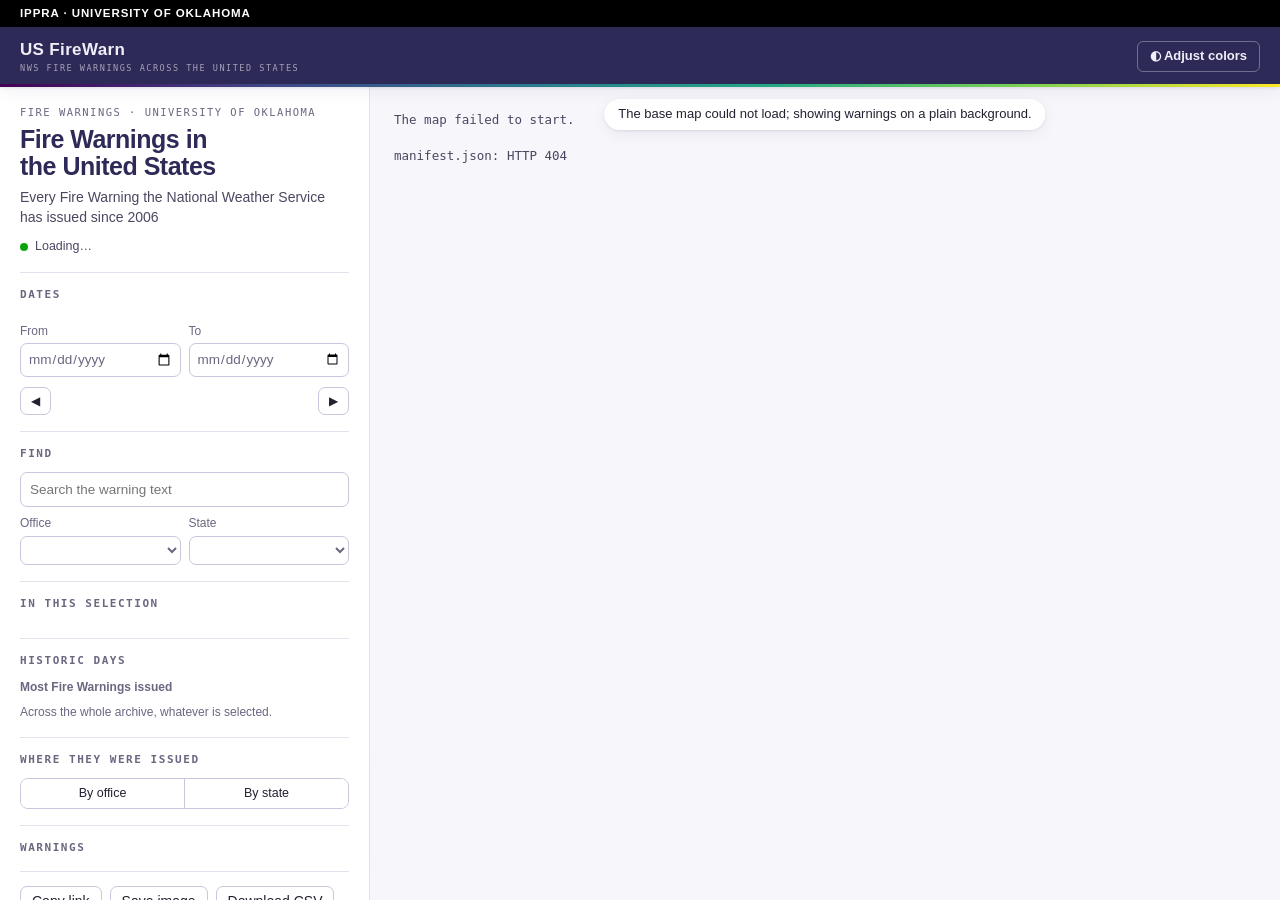
==== site/index.html @ d37a85f3 "Rebuild as US FireWarn, a static site built like okfirewarn Replace the Shiny browser with a numbere" ====
<!DOCTYPE html>
<html lang="en" data-theme="usfirewarn">
<head>
<meta charset="utf-8">
<meta name="viewport" content="width=device-width, initial-scale=1">
<script>
// Some static handlers serve /usfirewarn without the trailing slash, which
// breaks every relative URL in this page. Canonicalize first.
(function(){var p=location.pathname;
if(!/\/$/.test(p)&&!/\.html$/.test(p)){location.replace(p+"/"+location.search+location.hash);}})();
</script>
<title>US FireWarn — National Weather Service Fire Warnings</title>
<meta name="description" content="Every Fire Warning the National Weather Service has issued since 2006: where, when, who asked for it and what it said, updated every few hours.">
<link rel="icon" href="data:image/svg+xml,%3Csvg xmlns='http://www.w3.org/2000/svg' viewBox='0 0 32 32'%3E%3Ccircle cx='16' cy='16' r='13' fill='%23e07227'/%3E%3Ccircle cx='16' cy='16' r='6' fill='%23ffd8c3'/%3E%3C/svg%3E">
<link rel="stylesheet" href="./assets/vendor/maplibre-gl-6.10.0/maplibre-gl.css">
<link rel="stylesheet" href="./engine.css?v=__BUILD__">
<script>
window.USF_BUILD = "__BUILD__";
// Watchdog: if the app never leaves the loading screen, say what failed rather
// than leaving a blank map.
window.__usfFailed = [];
window.addEventListener("error", function (e) {
  var t = e && e.target;
  if (t && (t.src || t.href)) { window.__usfFailed.push(t.src || t.href); }
  else { window.__usfErr = (e && e.message) || String(e); }
}, true);
window.addEventListener("unhandledrejection", function (e) {
  window.__usfErr = "async: " + ((e.reason && e.reason.message) || e.reason);
});
window.addEventListener("load", function () { setTimeout(function () {
  var l = document.getElementById("boot");
  if (!l || l.hidden) return;
  var d = ["engine.js executed: " + (window.USF_ENGINE_LOADED ? "yes" : "NO")];
  if (window.__usfFailed.length) d.push("failed to load: " + window.__usfFailed.join(", "));
  if (window.__usfErr) d.push("error: " + window.__usfErr);
  l.textContent = "The map failed to start.\n\nDiagnostics (please send these to the maintainers):\n" +
    d.join("\n") + "\nbuild " + window.USF_BUILD + " — " + navigator.userAgent;
  l.classList.add("boot-failed");
}, 8000); });
</script>
<script>
// Theme precedence: ?theme= deep link, then the viewer's pick for this tab,
// then the light default. Set here so the page never paints in the wrong one.
(function () {
  var ids = ["usfirewarn", "dark", "greyscale"];
  var pick = null;
  try {
    pick = new URLSearchParams(location.search).get("theme") ||
      sessionStorage.getItem("usfirewarn-theme");
  } catch (e) { /* private mode */ }
  if (ids.indexOf(pick) !== -1) document.documentElement.dataset.theme = pick;
})();
</script>
</head>
<body>
<!-- The IPPRA institutional bar, shared with every IPPRA dashboard. Static
     markup so it paints with the page; see fusion_dash/site/index.html for why
     it has two modes. -->
<div id="ippra-bar">
  <a class="ippra-bar-home" href="https://ippra.net">IPPRA &middot; University of Oklahoma</a>
  <a class="ippra-bar-back" href="https://ippra.net"><span aria-hidden="true">&larr;</span> Back to IPPRA</a>
</div>
<script>
(function () {
  var root = document.documentElement;
  // Only ever return to a path on this origin: an absolute destination would
  // make this an open redirect.
  function safePath(p) {
    return (typeof p === "string" && p.charAt(0) === "/" &&
            p.charAt(1) !== "/" && p.charAt(1) !== "\\") ? p : null;
  }
  var back = null;
  try {
    back = safePath(new URLSearchParams(location.search).get("from"));
    if (!back && document.referrer) {
      var r = new URL(document.referrer);
      if (r.origin === location.origin &&
          r.pathname.replace(/\/+$/, "") !== location.pathname.replace(/\/+$/, "")) {
        back = r.pathname + r.search;
      }
    }
  } catch (e) { /* malformed referrer: keep the institutional link */ }

  if (back) {
    root.setAttribute("data-entry", "referred");
    var backLink = document.querySelector(".ippra-bar-back");
    backLink.setAttribute("href", back);
    // Links from ippra.net open a new tab, so "back" means closing it. close()
    // is refused silently once the tab has history, hence the fallback timer.
    backLink.addEventListener("click", function (ev) {
      if (ev.button !== 0 || ev.metaKey || ev.ctrlKey || ev.shiftKey || ev.altKey) return;
      ev.preventDefault();
      var href = backLink.getAttribute("href");
      window.close();
      setTimeout(function () { location.href = href; }, 150);
    });
    if (window.history && history.replaceState && /[?&]from=/.test(location.search)) {
      var q = new URLSearchParams(location.search);
      q.delete("from");
      var qs = q.toString();
      history.replaceState(null, "", location.pathname + (qs ? "?" + qs : "") + location.hash);
    }
  }
})();
</script>

<!-- The masthead the institute's dashboards share (s3ok_dash, errs). The
     Beta badge ships hidden; 03_build_dashboard.R shows it in the beta build
     only. -->
<header id="navbar">
  <span id="nav-title">
    <span class="brand-name">US FireWarn<span class="brand-beta" hidden>Beta</span></span>
    <span class="brand-sub">NWS Fire Warnings across the United States</span>
  </span>
  <div id="theme-switch">
    <button id="theme-btn" type="button" title="Adjust colors" aria-haspopup="true" aria-expanded="false">&#9680; Adjust colors</button>
    <div id="theme-menu">
      <button type="button" data-theme="usfirewarn"><span class="swatch" style="background:#443A83"></span>US FireWarn</button>
      <button type="button" data-theme="dark"><span class="swatch" style="background:#0f172a"></span>Dark</button>
      <button type="button" data-theme="greyscale"><span class="swatch" style="background:#000000"></span>Greyscale (high contrast)</button>
    </div>
  </div>
</header>

<div id="shell">
  <aside id="panel" aria-label="Controls and summary">
    <header class="panel-head">
      <p class="eyebrow">Fire Warnings &middot; University of Oklahoma</p>
      <h1>Fire Warnings in the United States</h1>
      <p class="lede">Every Fire Warning the National Weather Service has issued since 2006</p>
      <p class="freshness" id="freshness"><span class="live-dot" aria-hidden="true"></span><span id="freshness-text">Loading&hellip;</span></p>
    </header>

    <section class="block" aria-labelledby="h-dates">
      <h2 id="h-dates">Dates</h2>
      <div class="presets" id="presets" role="group" aria-label="Date presets"></div>
      <div class="date-row">
        <label>From <input type="date" id="date-start"></label>
        <label>To <input type="date" id="date-end"></label>
      </div>
      <div class="step-row">
        <button type="button" class="btn icon" id="step-back" title="Earlier period (←)" aria-label="Earlier period">&#9664;</button>
        <span class="range-label" id="range-label" aria-live="polite"></span>
        <button type="button" class="btn icon" id="step-fwd" title="Later period (→)" aria-label="Later period">&#9654;</button>
      </div>
    </section>

    <section class="block" aria-labelledby="h-filter">
      <h2 id="h-filter">Find</h2>
      <input type="search" class="search" id="search" placeholder="Search the warning text" aria-label="Search the warning text" autocomplete="off" spellcheck="false">
      <div class="filter-row">
        <label>Office <select id="office"></select></label>
        <label>State <select id="state"></select></label>
      </div>
      <button type="button" class="link-btn" id="clear-filters" hidden>Clear search and filters</button>
    </section>

    <section class="block" aria-labelledby="h-summary">
      <h2 id="h-summary">In this selection</h2>
      <div class="tiles" id="tiles"></div>
      <div class="legend" id="legend"></div>
    </section>

    <section class="block" aria-labelledby="h-history">
      <h2 id="h-history">Historic days</h2>
      <h3 class="sub">Most Fire Warnings issued</h3>
      <ol class="history-list warn" id="history-days"></ol>
      <p class="note">Across the whole archive, whatever is selected.</p>
    </section>

    <section class="block" aria-labelledby="h-rank">
      <h2 id="h-rank">Where they were issued</h2>
      <div class="seg small" role="radiogroup" aria-label="Rank by" id="rank-seg">
        <button type="button" role="radio" data-rank="office">By office</button>
        <button type="button" role="radio" data-rank="state">By state</button>
      </div>
      <ol class="county-list" id="rank-list"></ol>
      <button type="button" class="link-btn" id="rank-more" hidden></button>
    </section>

    <section class="block" aria-labelledby="h-warnings">
      <h2 id="h-warnings">Warnings</h2>
      <ol class="warning-list" id="warning-list"></ol>
      <button type="button" class="link-btn" id="warning-more" hidden></button>
    </section>

    <section class="block actions" aria-label="Share and download">
      <button type="button" class="btn" id="copy-link">Copy link</button>
      <button type="button" class="btn" id="save-png">Save image</button>
      <button type="button" class="btn" id="download-csv">Download CSV</button>
    </section>

    <section class="block about">
      <details>
        <summary>About these data</summary>
        <div id="about"></div>
      </details>
    </section>
  </aside>

  <main id="stage">
    <div id="map" role="region" aria-label="Map of Fire Warnings"></div>
    <div id="boot" class="boot">Loading Fire Warnings&hellip;</div>
    <div id="toast" class="toast" role="status" hidden></div>
    <div class="basemaps" id="basemaps" role="radiogroup" aria-label="Base map"></div>
    <aside id="detail" class="detail" aria-label="Selected warning" hidden>
      <button type="button" class="detail-close" id="detail-close" aria-label="Close warning">&times;</button>
      <div id="detail-body"></div>
    </aside>
    <section id="timeline-wrap" aria-label="Timeline">
      <div class="timeline-head">
        <span class="timeline-title" id="timeline-title">Warnings per month</span>
        <span class="timeline-hint">Drag to choose dates</span>
        <div class="seg tiny" role="radiogroup" aria-label="Timeline span" id="zoom-seg">
          <button type="button" role="radio" data-zoom="all">All years</button>
          <button type="button" role="radio" data-zoom="year">One year</button>
          <button type="button" role="radio" data-zoom="fit">Fit dates</button>
        </div>
      </div>
      <div class="timeline-body">
        <canvas id="timeline" tabindex="0" aria-label="Fire Warnings over time. Drag to select a date range; arrow keys move it."></canvas>
        <div id="timeline-tip" class="tip" hidden></div>
      </div>
    </section>
  </main>
</div>

<script type="module" src="./engine.js?v=__BUILD__"></script>
</body>
</html>
---- site/assets/vendor/maplibre-gl-6.10.0/maplibre-gl.css ----
.maplibregl-map{font:12px/20px Helvetica Neue,Arial,Helvetica,sans-serif;overflow:hidden;position:relative;-webkit-tap-highlight-color:rgb(0 0 0/0)}.maplibregl-canvas{position:absolute;left:0;top:0}.maplibregl-map:fullscreen{width:100%;height:100%}.maplibregl-ctrl-group button.maplibregl-ctrl-compass{touch-action:none}.maplibregl-canvas-container.maplibregl-interactive,.maplibregl-ctrl-group button.maplibregl-ctrl-compass{cursor:grab;-webkit-user-select:none;-moz-user-select:none;user-select:none}.maplibregl-canvas-container.maplibregl-interactive.maplibregl-track-pointer{cursor:pointer}.maplibregl-canvas-container.maplibregl-interactive:active,.maplibregl-ctrl-group button.maplibregl-ctrl-compass:active{cursor:grabbing}.maplibregl-canvas-container.maplibregl-touch-zoom-rotate,.maplibregl-canvas-container.maplibregl-touch-zoom-rotate .maplibregl-canvas{touch-action:pan-x pan-y}.maplibregl-canvas-container.maplibregl-touch-drag-pan,.maplibregl-canvas-container.maplibregl-touch-drag-pan .maplibregl-canvas{touch-action:pinch-zoom}.maplibregl-canvas-container.maplibregl-touch-zoom-rotate.maplibregl-touch-drag-pan,.maplibregl-canvas-container.maplibregl-touch-zoom-rotate.maplibregl-touch-drag-pan .maplibregl-canvas{touch-action:none}.maplibregl-canvas-container.maplibregl-touch-drag-pan.maplibregl-cooperative-gestures,.maplibregl-canvas-container.maplibregl-touch-drag-pan.maplibregl-cooperative-gestures .maplibregl-canvas{touch-action:pan-x pan-y}.maplibregl-ctrl-bottom-left,.maplibregl-ctrl-bottom-right,.maplibregl-ctrl-top-left,.maplibregl-ctrl-top-right{position:absolute;pointer-events:none;z-index:2}.maplibregl-ctrl-top-left{top:0;left:0}.maplibregl-ctrl-top-right{top:0;right:0}.maplibregl-ctrl-bottom-left{bottom:0;left:0}.maplibregl-ctrl-bottom-right{right:0;bottom:0}.maplibregl-ctrl{clear:both;pointer-events:auto;transform:translate(0)}.maplibregl-ctrl-top-left .maplibregl-ctrl{margin:10px 0 0 10px;float:left}.maplibregl-ctrl-top-right .maplibregl-ctrl{margin:10px 10px 0 0;float:right}.maplibregl-ctrl-bottom-left .maplibregl-ctrl{margin:0 0 10px 10px;float:left}.maplibregl-ctrl-bottom-right .maplibregl-ctrl{margin:0 10px 10px 0;float:right}.maplibregl-ctrl-group{border-radius:4px;background:#fff}.maplibregl-ctrl-group:not(:empty){box-shadow:0 0 0 2px rgba(0,0,0,.1)}@media (forced-colors:active){.maplibregl-ctrl-group:not(:empty){box-shadow:0 0 0 2px ButtonText}}.maplibregl-ctrl-group button{width:29px;height:29px;display:block;padding:0;outline:none;border:0;box-sizing:border-box;background-color:transparent;cursor:pointer}.maplibregl-ctrl-group button+button{border-top:1px solid #ddd}.maplibregl-ctrl button .maplibregl-ctrl-icon{display:block;width:100%;height:100%;background-repeat:no-repeat;background-position:50%}@media (forced-colors:active){.maplibregl-ctrl-icon{background-color:transparent}.maplibregl-ctrl-group button+button{border-top:1px solid ButtonText}}.maplibregl-ctrl button::-moz-focus-inner{border:0;padding:0}.maplibregl-ctrl-attrib-button:focus,.maplibregl-ctrl-group button:focus{box-shadow:0 0 2px 2px #0096ff}.maplibregl-ctrl button:disabled{cursor:not-allowed}.maplibregl-ctrl button:disabled .maplibregl-ctrl-icon{opacity:.25}@media (hover:hover){.maplibregl-ctrl button:not(:disabled):hover{background-color:rgba(0,0,0,.05)}}.maplibregl-ctrl button:not(:disabled):active{background-color:rgba(0,0,0,.05)}.maplibregl-ctrl-group button:focus:focus-visible{box-shadow:0 0 2px 2px #0096ff}.maplibregl-ctrl-group button:focus:not(:focus-visible){box-shadow:none}.maplibregl-ctrl-group button:focus:first-child{border-radius:4px 4px 0 0}.maplibregl-ctrl-group button:focus:last-child{border-radius:0 0 4px 4px}.maplibregl-ctrl-group button:focus:only-child{border-radius:inherit}.maplibregl-ctrl button.maplibregl-ctrl-zoom-out .maplibregl-ctrl-icon{background-image:url("data:image/svg+xml;charset=utf-8,%3Csvg%20xmlns%3D%22http%3A%2F%2Fwww.w3.org%2F2000%2Fsvg%22%20width%3D%2229%22%20height%3D%2229%22%20fill%3D%22%23333%22%20viewBox%3D%220%200%2029%2029%22%3E%3Cpath%20d%3D%22M10%2013c-.75%200-1.5.75-1.5%201.5S9.25%2016%2010%2016h9c.75%200%201.5-.75%201.5-1.5S19.75%2013%2019%2013z%22%2F%3E%3C%2Fsvg%3E")}.maplibregl-ctrl button.maplibregl-ctrl-zoom-in .maplibregl-ctrl-icon{background-image:url("data:image/svg+xml;charset=utf-8,%3Csvg%20xmlns%3D%22http%3A%2F%2Fwww.w3.org%2F2000%2Fsvg%22%20width%3D%2229%22%20height%3D%2229%22%20fill%3D%22%23333%22%20viewBox%3D%220%200%2029%2029%22%3E%3Cpath%20d%3D%22M14.5%208.5c-.75%200-1.5.75-1.5%201.5v3h-3c-.75%200-1.5.75-1.5%201.5S9.25%2016%2010%2016h3v3c0%20.75.75%201.5%201.5%201.5S16%2019.75%2016%2019v-3h3c.75%200%201.5-.75%201.5-1.5S19.75%2013%2019%2013h-3v-3c0-.75-.75-1.5-1.5-1.5%22%2F%3E%3C%2Fsvg%3E")}@media (forced-colors:active){.maplibregl-ctrl button.maplibregl-ctrl-zoom-out .maplibregl-ctrl-icon{background-image:url("data:image/svg+xml;charset=utf-8,%3Csvg%20xmlns%3D%22http%3A%2F%2Fwww.w3.org%2F2000%2Fsvg%22%20width%3D%2229%22%20height%3D%2229%22%20fill%3D%22%23fff%22%20viewBox%3D%220%200%2029%2029%22%3E%3Cpath%20d%3D%22M10%2013c-.75%200-1.5.75-1.5%201.5S9.25%2016%2010%2016h9c.75%200%201.5-.75%201.5-1.5S19.75%2013%2019%2013z%22%2F%3E%3C%2Fsvg%3E")}.maplibregl-ctrl button.maplibregl-ctrl-zoom-in .maplibregl-ctrl-icon{background-image:url("data:image/svg+xml;charset=utf-8,%3Csvg%20xmlns%3D%22http%3A%2F%2Fwww.w3.org%2F2000%2Fsvg%22%20width%3D%2229%22%20height%3D%2229%22%20fill%3D%22%23fff%22%20viewBox%3D%220%200%2029%2029%22%3E%3Cpath%20d%3D%22M14.5%208.5c-.75%200-1.5.75-1.5%201.5v3h-3c-.75%200-1.5.75-1.5%201.5S9.25%2016%2010%2016h3v3c0%20.75.75%201.5%201.5%201.5S16%2019.75%2016%2019v-3h3c.75%200%201.5-.75%201.5-1.5S19.75%2013%2019%2013h-3v-3c0-.75-.75-1.5-1.5-1.5%22%2F%3E%3C%2Fsvg%3E")}}@media (forced-colors:active) and (prefers-color-scheme:light){.maplibregl-ctrl button.maplibregl-ctrl-zoom-out .maplibregl-ctrl-icon{background-image:url("data:image/svg+xml;charset=utf-8,%3Csvg%20xmlns%3D%22http%3A%2F%2Fwww.w3.org%2F2000%2Fsvg%22%20width%3D%2229%22%20height%3D%2229%22%20viewBox%3D%220%200%2029%2029%22%3E%3Cpath%20d%3D%22M10%2013c-.75%200-1.5.75-1.5%201.5S9.25%2016%2010%2016h9c.75%200%201.5-.75%201.5-1.5S19.75%2013%2019%2013z%22%2F%3E%3C%2Fsvg%3E")}.maplibregl-ctrl button.maplibregl-ctrl-zoom-in .maplibregl-ctrl-icon{background-image:url("data:image/svg+xml;charset=utf-8,%3Csvg%20xmlns%3D%22http%3A%2F%2Fwww.w3.org%2F2000%2Fsvg%22%20width%3D%2229%22%20height%3D%2229%22%20viewBox%3D%220%200%2029%2029%22%3E%3Cpath%20d%3D%22M14.5%208.5c-.75%200-1.5.75-1.5%201.5v3h-3c-.75%200-1.5.75-1.5%201.5S9.25%2016%2010%2016h3v3c0%20.75.75%201.5%201.5%201.5S16%2019.75%2016%2019v-3h3c.75%200%201.5-.75%201.5-1.5S19.75%2013%2019%2013h-3v-3c0-.75-.75-1.5-1.5-1.5%22%2F%3E%3C%2Fsvg%3E")}}.maplibregl-ctrl button.maplibregl-ctrl-fullscreen .maplibregl-ctrl-icon{background-image:url("data:image/svg+xml;charset=utf-8,%3Csvg%20xmlns%3D%22http%3A%2F%2Fwww.w3.org%2F2000%2Fsvg%22%20width%3D%2229%22%20height%3D%2229%22%20fill%3D%22%23333%22%20viewBox%3D%220%200%2029%2029%22%3E%3Cpath%20d%3D%22M24%2016v5.5c0%201.75-.75%202.5-2.5%202.5H16v-1l3-1.5-4-5.5%201-1%205.5%204%201.5-3zM6%2016l1.5%203%205.5-4%201%201-4%205.5%203%201.5v1H7.5C5.75%2024%205%2023.25%205%2021.5V16zm7-11v1l-3%201.5%204%205.5-1%201-5.5-4L6%2013H5V7.5C5%205.75%205.75%205%207.5%205zm11%202.5c0-1.75-.75-2.5-2.5-2.5H16v1l3%201.5-4%205.5%201%201%205.5-4%201.5%203h1z%22%2F%3E%3C%2Fsvg%3E")}.maplibregl-ctrl button.maplibregl-ctrl-shrink .maplibregl-ctrl-icon{background-image:url("data:image/svg+xml;charset=utf-8,%3Csvg%20xmlns%3D%22http%3A%2F%2Fwww.w3.org%2F2000%2Fsvg%22%20width%3D%2229%22%20height%3D%2229%22%20viewBox%3D%220%200%2029%2029%22%3E%3Cpath%20d%3D%22M18.5%2016c-1.75%200-2.5.75-2.5%202.5V24h1l1.5-3%205.5%204%201-1-4-5.5%203-1.5v-1zM13%2018.5c0-1.75-.75-2.5-2.5-2.5H5v1l3%201.5L4%2024l1%201%205.5-4%201.5%203h1zm3-8c0%201.75.75%202.5%202.5%202.5H24v-1l-3-1.5L25%205l-1-1-5.5%204L17%205h-1zM10.5%2013c1.75%200%202.5-.75%202.5-2.5V5h-1l-1.5%203L5%204%204%205l4%205.5L5%2012v1z%22%2F%3E%3C%2Fsvg%3E")}@media (forced-colors:active){.maplibregl-ctrl button.maplibregl-ctrl-fullscreen .maplibregl-ctrl-icon{background-image:url("data:image/svg+xml;charset=utf-8,%3Csvg%20xmlns%3D%22http%3A%2F%2Fwww.w3.org%2F2000%2Fsvg%22%20width%3D%2229%22%20height%3D%2229%22%20fill%3D%22%23fff%22%20viewBox%3D%220%200%2029%2029%22%3E%3Cpath%20d%3D%22M24%2016v5.5c0%201.75-.75%202.5-2.5%202.5H16v-1l3-1.5-4-5.5%201-1%205.5%204%201.5-3zM6%2016l1.5%203%205.5-4%201%201-4%205.5%203%201.5v1H7.5C5.75%2024%205%2023.25%205%2021.5V16zm7-11v1l-3%201.5%204%205.5-1%201-5.5-4L6%2013H5V7.5C5%205.75%205.75%205%207.5%205zm11%202.5c0-1.75-.75-2.5-2.5-2.5H16v1l3%201.5-4%205.5%201%201%205.5-4%201.5%203h1z%22%2F%3E%3C%2Fsvg%3E")}.maplibregl-ctrl button.maplibregl-ctrl-shrink .maplibregl-ctrl-icon{background-image:url("data:image/svg+xml;charset=utf-8,%3Csvg%20xmlns%3D%22http%3A%2F%2Fwww.w3.org%2F2000%2Fsvg%22%20width%3D%2229%22%20height%3D%2229%22%20fill%3D%22%23fff%22%20viewBox%3D%220%200%2029%2029%22%3E%3Cpath%20d%3D%22M18.5%2016c-1.75%200-2.5.75-2.5%202.5V24h1l1.5-3%205.5%204%201-1-4-5.5%203-1.5v-1zM13%2018.5c0-1.75-.75-2.5-2.5-2.5H5v1l3%201.5L4%2024l1%201%205.5-4%201.5%203h1zm3-8c0%201.75.75%202.5%202.5%202.5H24v-1l-3-1.5L25%205l-1-1-5.5%204L17%205h-1zM10.5%2013c1.75%200%202.5-.75%202.5-2.5V5h-1l-1.5%203L5%204%204%205l4%205.5L5%2012v1z%22%2F%3E%3C%2Fsvg%3E")}}@media (forced-colors:active) and (prefers-color-scheme:light){.maplibregl-ctrl button.maplibregl-ctrl-fullscreen .maplibregl-ctrl-icon{background-image:url("data:image/svg+xml;charset=utf-8,%3Csvg%20xmlns%3D%22http%3A%2F%2Fwww.w3.org%2F2000%2Fsvg%22%20width%3D%2229%22%20height%3D%2229%22%20viewBox%3D%220%200%2029%2029%22%3E%3Cpath%20d%3D%22M24%2016v5.5c0%201.75-.75%202.5-2.5%202.5H16v-1l3-1.5-4-5.5%201-1%205.5%204%201.5-3zM6%2016l1.5%203%205.5-4%201%201-4%205.5%203%201.5v1H7.5C5.75%2024%205%2023.25%205%2021.5V16zm7-11v1l-3%201.5%204%205.5-1%201-5.5-4L6%2013H5V7.5C5%205.75%205.75%205%207.5%205zm11%202.5c0-1.75-.75-2.5-2.5-2.5H16v1l3%201.5-4%205.5%201%201%205.5-4%201.5%203h1z%22%2F%3E%3C%2Fsvg%3E")}.maplibregl-ctrl button.maplibregl-ctrl-shrink .maplibregl-ctrl-icon{background-image:url("data:image/svg+xml;charset=utf-8,%3Csvg%20xmlns%3D%22http%3A%2F%2Fwww.w3.org%2F2000%2Fsvg%22%20width%3D%2229%22%20height%3D%2229%22%20viewBox%3D%220%200%2029%2029%22%3E%3Cpath%20d%3D%22M18.5%2016c-1.75%200-2.5.75-2.5%202.5V24h1l1.5-3%205.5%204%201-1-4-5.5%203-1.5v-1zM13%2018.5c0-1.75-.75-2.5-2.5-2.5H5v1l3%201.5L4%2024l1%201%205.5-4%201.5%203h1zm3-8c0%201.75.75%202.5%202.5%202.5H24v-1l-3-1.5L25%205l-1-1-5.5%204L17%205h-1zM10.5%2013c1.75%200%202.5-.75%202.5-2.5V5h-1l-1.5%203L5%204%204%205l4%205.5L5%2012v1z%22%2F%3E%3C%2Fsvg%3E")}}.maplibregl-ctrl button.maplibregl-ctrl-compass .maplibregl-ctrl-icon{background-image:url("data:image/svg+xml;charset=utf-8,%3Csvg%20xmlns%3D%22http%3A%2F%2Fwww.w3.org%2F2000%2Fsvg%22%20width%3D%2229%22%20height%3D%2229%22%20fill%3D%22%23333%22%20viewBox%3D%220%200%2029%2029%22%3E%3Cpath%20d%3D%22m10.5%2014%204-8%204%208z%22%2F%3E%3Cpath%20fill%3D%22%23ccc%22%20d%3D%22m10.5%2016%204%208%204-8z%22%2F%3E%3C%2Fsvg%3E")}@media (forced-colors:active){.maplibregl-ctrl button.maplibregl-ctrl-compass .maplibregl-ctrl-icon{background-image:url("data:image/svg+xml;charset=utf-8,%3Csvg%20xmlns%3D%22http%3A%2F%2Fwww.w3.org%2F2000%2Fsvg%22%20width%3D%2229%22%20height%3D%2229%22%20fill%3D%22%23fff%22%20viewBox%3D%220%200%2029%2029%22%3E%3Cpath%20d%3D%22m10.5%2014%204-8%204%208z%22%2F%3E%3Cpath%20fill%3D%22%23ccc%22%20d%3D%22m10.5%2016%204%208%204-8z%22%2F%3E%3C%2Fsvg%3E")}}@media (forced-colors:active) and (prefers-color-scheme:light){.maplibregl-ctrl button.maplibregl-ctrl-compass .maplibregl-ctrl-icon{background-image:url("data:image/svg+xml;charset=utf-8,%3Csvg%20xmlns%3D%22http%3A%2F%2Fwww.w3.org%2F2000%2Fsvg%22%20width%3D%2229%22%20height%3D%2229%22%20viewBox%3D%220%200%2029%2029%22%3E%3Cpath%20d%3D%22m10.5%2014%204-8%204%208z%22%2F%3E%3Cpath%20fill%3D%22%23ccc%22%20d%3D%22m10.5%2016%204%208%204-8z%22%2F%3E%3C%2Fsvg%3E")}}.maplibregl-ctrl button.maplibregl-ctrl-globe .maplibregl-ctrl-icon{background-image:url("data:image/svg+xml;charset=utf-8,%3Csvg%20xmlns%3D%22http%3A%2F%2Fwww.w3.org%2F2000%2Fsvg%22%20width%3D%2222%22%20height%3D%2222%22%20fill%3D%22none%22%20stroke%3D%22%23333%22%20viewBox%3D%220%200%2022%2022%22%3E%3Ccircle%20cx%3D%2211%22%20cy%3D%2211%22%20r%3D%228.5%22%2F%3E%3Cpath%20d%3D%22M17.5%2011c0%204.819-3.02%208.5-6.5%208.5S4.5%2015.819%204.5%2011%207.52%202.5%2011%202.5s6.5%203.681%206.5%208.5Z%22%2F%3E%3Cpath%20d%3D%22M13.5%2011c0%202.447-.331%204.64-.853%206.206-.262.785-.562%201.384-.872%201.777-.314.399-.58.517-.775.517s-.461-.118-.775-.517c-.31-.393-.61-.992-.872-1.777C8.831%2015.64%208.5%2013.446%208.5%2011s.331-4.64.853-6.206c.262-.785.562-1.384.872-1.777.314-.399.58-.517.775-.517s.461.118.775.517c.31.393.61.992.872%201.777.522%201.565.853%203.76.853%206.206Z%22%2F%3E%3Cpath%20d%3D%22M11%207.5c-1.909%200-3.622-.166-4.845-.428-.616-.132-1.08-.283-1.379-.434a1.3%201.3%200%200%201-.224-.138q.07-.058.224-.138c.299-.151.763-.302%201.379-.434C7.378%205.666%209.091%205.5%2011%205.5s3.622.166%204.845.428c.616.132%201.08.283%201.379.434.105.053.177.1.224.138q-.07.058-.224.138c-.299.151-.763.302-1.379.434-1.223.262-2.936.428-4.845.428Zm0%209c-1.909%200-3.622-.166-4.845-.428-.616-.132-1.08-.283-1.379-.434a1.3%201.3%200%200%201-.224-.138%201.3%201.3%200%200%201%20.224-.138c.299-.151.763-.302%201.379-.434C7.378%2014.666%209.091%2014.5%2011%2014.5s3.622.166%204.845.428c.616.132%201.08.283%201.379.434.105.053.177.1.224.138a1.3%201.3%200%200%201-.224.138c-.299.151-.763.302-1.379.434-1.223.262-2.936.428-4.845.428Zm0-4c-2.46%200-4.672-.222-6.255-.574-.796-.177-1.406-.38-1.805-.59a1.5%201.5%200%200%201-.39-.272.3.3%200%200%201-.047-.064.3.3%200%200%201%20.048-.064c.066-.073.189-.167.389-.272.399-.21%201.009-.413%201.805-.59C6.328%209.722%208.54%209.5%2011%209.5s4.672.222%206.256.574c.795.177%201.405.38%201.804.59.2.105.323.2.39.272a.3.3%200%200%201%20.047.064.3.3%200%200%201-.048.064%201.4%201.4%200%200%201-.389.272c-.399.21-1.009.413-1.804.59-1.584.352-3.796.574-6.256.574Zm-8.501-1.51v.002zm0%20.018v.002zm17.002.002v-.002zm0-.018v-.002z%22%2F%3E%3C%2Fsvg%3E")}.maplibregl-ctrl button.maplibregl-ctrl-globe-enabled .maplibregl-ctrl-icon{background-image:url("data:image/svg+xml;charset=utf-8,%3Csvg%20xmlns%3D%22http%3A%2F%2Fwww.w3.org%2F2000%2Fsvg%22%20width%3D%2222%22%20height%3D%2222%22%20fill%3D%22none%22%20stroke%3D%22%2333b5e5%22%20viewBox%3D%220%200%2022%2022%22%3E%3Ccircle%20cx%3D%2211%22%20cy%3D%2211%22%20r%3D%228.5%22%2F%3E%3Cpath%20d%3D%22M17.5%2011c0%204.819-3.02%208.5-6.5%208.5S4.5%2015.819%204.5%2011%207.52%202.5%2011%202.5s6.5%203.681%206.5%208.5Z%22%2F%3E%3Cpath%20d%3D%22M13.5%2011c0%202.447-.331%204.64-.853%206.206-.262.785-.562%201.384-.872%201.777-.314.399-.58.517-.775.517s-.461-.118-.775-.517c-.31-.393-.61-.992-.872-1.777C8.831%2015.64%208.5%2013.446%208.5%2011s.331-4.64.853-6.206c.262-.785.562-1.384.872-1.777.314-.399.58-.517.775-.517s.461.118.775.517c.31.393.61.992.872%201.777.522%201.565.853%203.76.853%206.206Z%22%2F%3E%3Cpath%20d%3D%22M11%207.5c-1.909%200-3.622-.166-4.845-.428-.616-.132-1.08-.283-1.379-.434a1.3%201.3%200%200%201-.224-.138q.07-.058.224-.138c.299-.151.763-.302%201.379-.434C7.378%205.666%209.091%205.5%2011%205.5s3.622.166%204.845.428c.616.132%201.08.283%201.379.434.105.053.177.1.224.138q-.07.058-.224.138c-.299.151-.763.302-1.379.434-1.223.262-2.936.428-4.845.428Zm0%209c-1.909%200-3.622-.166-4.845-.428-.616-.132-1.08-.283-1.379-.434a1.3%201.3%200%200%201-.224-.138%201.3%201.3%200%200%201%20.224-.138c.299-.151.763-.302%201.379-.434C7.378%2014.666%209.091%2014.5%2011%2014.5s3.622.166%204.845.428c.616.132%201.08.283%201.379.434.105.053.177.1.224.138a1.3%201.3%200%200%201-.224.138c-.299.151-.763.302-1.379.434-1.223.262-2.936.428-4.845.428Zm0-4c-2.46%200-4.672-.222-6.255-.574-.796-.177-1.406-.38-1.805-.59a1.5%201.5%200%200%201-.39-.272.3.3%200%200%201-.047-.064.3.3%200%200%201%20.048-.064c.066-.073.189-.167.389-.272.399-.21%201.009-.413%201.805-.59C6.328%209.722%208.54%209.5%2011%209.5s4.672.222%206.256.574c.795.177%201.405.38%201.804.59.2.105.323.2.39.272a.3.3%200%200%201%20.047.064.3.3%200%200%201-.048.064%201.4%201.4%200%200%201-.389.272c-.399.21-1.009.413-1.804.59-1.584.352-3.796.574-6.256.574Zm-8.501-1.51v.002zm0%20.018v.002zm17.002.002v-.002zm0-.018v-.002z%22%2F%3E%3C%2Fsvg%3E")}.maplibregl-ctrl button.maplibregl-ctrl-terrain .maplibregl-ctrl-icon{background-image:url("data:image/svg+xml;charset=utf-8,%3Csvg%20xmlns%3D%22http%3A%2F%2Fwww.w3.org%2F2000%2Fsvg%22%20width%3D%2222%22%20height%3D%2222%22%20fill%3D%22%23333%22%20viewBox%3D%220%200%2022%2022%22%3E%3Cpath%20d%3D%22m1.754%2013.406%204.453-4.851%203.09%203.09%203.281%203.277.969-.969-3.309-3.312%203.844-4.121%206.148%206.886h1.082v-.855l-7.207-8.07-4.84%205.187L6.169%206.57l-5.48%205.965v.871ZM.688%2016.844h20.625v1.375H.688Zm0%200%22%2F%3E%3C%2Fsvg%3E")}.maplibregl-ctrl button.maplibregl-ctrl-terrain-enabled .maplibregl-ctrl-icon{background-image:url("data:image/svg+xml;charset=utf-8,%3Csvg%20xmlns%3D%22http%3A%2F%2Fwww.w3.org%2F2000%2Fsvg%22%20width%3D%2222%22%20height%3D%2222%22%20fill%3D%22%2333b5e5%22%20viewBox%3D%220%200%2022%2022%22%3E%3Cpath%20d%3D%22m1.754%2013.406%204.453-4.851%203.09%203.09%203.281%203.277.969-.969-3.309-3.312%203.844-4.121%206.148%206.886h1.082v-.855l-7.207-8.07-4.84%205.187L6.169%206.57l-5.48%205.965v.871ZM.688%2016.844h20.625v1.375H.688Zm0%200%22%2F%3E%3C%2Fsvg%3E")}.maplibregl-ctrl button.maplibregl-ctrl-geolocate .maplibregl-ctrl-icon{background-image:url("data:image/svg+xml;charset=utf-8,%3Csvg%20xmlns%3D%22http%3A%2F%2Fwww.w3.org%2F2000%2Fsvg%22%20width%3D%2229%22%20height%3D%2229%22%20fill%3D%22%23333%22%20viewBox%3D%220%200%2020%2020%22%3E%3Cpath%20d%3D%22M10%204C9%204%209%205%209%205v.1A5%205%200%200%200%205.1%209H5s-1%200-1%201%201%201%201%201h.1A5%205%200%200%200%209%2014.9v.1s0%201%201%201%201-1%201-1v-.1a5%205%200%200%200%203.9-3.9h.1s1%200%201-1-1-1-1-1h-.1A5%205%200%200%200%2011%205.1V5s0-1-1-1m0%202.5a3.5%203.5%200%201%201%200%207%203.5%203.5%200%201%201%200-7%22%2F%3E%3Ccircle%20cx%3D%2210%22%20cy%3D%2210%22%20r%3D%222%22%2F%3E%3C%2Fsvg%3E")}.maplibregl-ctrl button.maplibregl-ctrl-geolocate:disabled .maplibregl-ctrl-icon{background-image:url("data:image/svg+xml;charset=utf-8,%3Csvg%20xmlns%3D%22http%3A%2F%2Fwww.w3.org%2F2000%2Fsvg%22%20width%3D%2229%22%20height%3D%2229%22%20fill%3D%22%23aaa%22%20viewBox%3D%220%200%2020%2020%22%3E%3Cpath%20d%3D%22M10%204C9%204%209%205%209%205v.1A5%205%200%200%200%205.1%209H5s-1%200-1%201%201%201%201%201h.1A5%205%200%200%200%209%2014.9v.1s0%201%201%201%201-1%201-1v-.1a5%205%200%200%200%203.9-3.9h.1s1%200%201-1-1-1-1-1h-.1A5%205%200%200%200%2011%205.1V5s0-1-1-1m0%202.5a3.5%203.5%200%201%201%200%207%203.5%203.5%200%201%201%200-7%22%2F%3E%3Ccircle%20cx%3D%2210%22%20cy%3D%2210%22%20r%3D%222%22%2F%3E%3Cpath%20fill%3D%22red%22%20d%3D%22m14%205%201%201-9%209-1-1z%22%2F%3E%3C%2Fsvg%3E")}.maplibregl-ctrl button.maplibregl-ctrl-geolocate.maplibregl-ctrl-geolocate-active .maplibregl-ctrl-icon{background-image:url("data:image/svg+xml;charset=utf-8,%3Csvg%20xmlns%3D%22http%3A%2F%2Fwww.w3.org%2F2000%2Fsvg%22%20width%3D%2229%22%20height%3D%2229%22%20fill%3D%22%2333b5e5%22%20viewBox%3D%220%200%2020%2020%22%3E%3Cpath%20d%3D%22M10%204C9%204%209%205%209%205v.1A5%205%200%200%200%205.1%209H5s-1%200-1%201%201%201%201%201h.1A5%205%200%200%200%209%2014.9v.1s0%201%201%201%201-1%201-1v-.1a5%205%200%200%200%203.9-3.9h.1s1%200%201-1-1-1-1-1h-.1A5%205%200%200%200%2011%205.1V5s0-1-1-1m0%202.5a3.5%203.5%200%201%201%200%207%203.5%203.5%200%201%201%200-7%22%2F%3E%3Ccircle%20cx%3D%2210%22%20cy%3D%2210%22%20r%3D%222%22%2F%3E%3C%2Fsvg%3E")}.maplibregl-ctrl button.maplibregl-ctrl-geolocate.maplibregl-ctrl-geolocate-active-error .maplibregl-ctrl-icon{background-image:url("data:image/svg+xml;charset=utf-8,%3Csvg%20xmlns%3D%22http%3A%2F%2Fwww.w3.org%2F2000%2Fsvg%22%20width%3D%2229%22%20height%3D%2229%22%20fill%3D%22%23e58978%22%20viewBox%3D%220%200%2020%2020%22%3E%3Cpath%20d%3D%22M10%204C9%204%209%205%209%205v.1A5%205%200%200%200%205.1%209H5s-1%200-1%201%201%201%201%201h.1A5%205%200%200%200%209%2014.9v.1s0%201%201%201%201-1%201-1v-.1a5%205%200%200%200%203.9-3.9h.1s1%200%201-1-1-1-1-1h-.1A5%205%200%200%200%2011%205.1V5s0-1-1-1m0%202.5a3.5%203.5%200%201%201%200%207%203.5%203.5%200%201%201%200-7%22%2F%3E%3Ccircle%20cx%3D%2210%22%20cy%3D%2210%22%20r%3D%222%22%2F%3E%3C%2Fsvg%3E")}.maplibregl-ctrl button.maplibregl-ctrl-geolocate.maplibregl-ctrl-geolocate-background .maplibregl-ctrl-icon{background-image:url("data:image/svg+xml;charset=utf-8,%3Csvg%20xmlns%3D%22http%3A%2F%2Fwww.w3.org%2F2000%2Fsvg%22%20width%3D%2229%22%20height%3D%2229%22%20fill%3D%22%2333b5e5%22%20viewBox%3D%220%200%2020%2020%22%3E%3Cpath%20d%3D%22M10%204C9%204%209%205%209%205v.1A5%205%200%200%200%205.1%209H5s-1%200-1%201%201%201%201%201h.1A5%205%200%200%200%209%2014.9v.1s0%201%201%201%201-1%201-1v-.1a5%205%200%200%200%203.9-3.9h.1s1%200%201-1-1-1-1-1h-.1A5%205%200%200%200%2011%205.1V5s0-1-1-1m0%202.5a3.5%203.5%200%201%201%200%207%203.5%203.5%200%201%201%200-7%22%2F%3E%3C%2Fsvg%3E")}.maplibregl-ctrl button.maplibregl-ctrl-geolocate.maplibregl-ctrl-geolocate-background-error .maplibregl-ctrl-icon{background-image:url("data:image/svg+xml;charset=utf-8,%3Csvg%20xmlns%3D%22http%3A%2F%2Fwww.w3.org%2F2000%2Fsvg%22%20width%3D%2229%22%20height%3D%2229%22%20fill%3D%22%23e54e33%22%20viewBox%3D%220%200%2020%2020%22%3E%3Cpath%20d%3D%22M10%204C9%204%209%205%209%205v.1A5%205%200%200%200%205.1%209H5s-1%200-1%201%201%201%201%201h.1A5%205%200%200%200%209%2014.9v.1s0%201%201%201%201-1%201-1v-.1a5%205%200%200%200%203.9-3.9h.1s1%200%201-1-1-1-1-1h-.1A5%205%200%200%200%2011%205.1V5s0-1-1-1m0%202.5a3.5%203.5%200%201%201%200%207%203.5%203.5%200%201%201%200-7%22%2F%3E%3C%2Fsvg%3E")}.maplibregl-ctrl button.maplibregl-ctrl-geolocate.maplibregl-ctrl-geolocate-waiting .maplibregl-ctrl-icon{animation:maplibregl-spin 2s linear infinite}@media (forced-colors:active){.maplibregl-ctrl button.maplibregl-ctrl-geolocate .maplibregl-ctrl-icon{background-image:url("data:image/svg+xml;charset=utf-8,%3Csvg%20xmlns%3D%22http%3A%2F%2Fwww.w3.org%2F2000%2Fsvg%22%20width%3D%2229%22%20height%3D%2229%22%20fill%3D%22%23fff%22%20viewBox%3D%220%200%2020%2020%22%3E%3Cpath%20d%3D%22M10%204C9%204%209%205%209%205v.1A5%205%200%200%200%205.1%209H5s-1%200-1%201%201%201%201%201h.1A5%205%200%200%200%209%2014.9v.1s0%201%201%201%201-1%201-1v-.1a5%205%200%200%200%203.9-3.9h.1s1%200%201-1-1-1-1-1h-.1A5%205%200%200%200%2011%205.1V5s0-1-1-1m0%202.5a3.5%203.5%200%201%201%200%207%203.5%203.5%200%201%201%200-7%22%2F%3E%3Ccircle%20cx%3D%2210%22%20cy%3D%2210%22%20r%3D%222%22%2F%3E%3C%2Fsvg%3E")}.maplibregl-ctrl button.maplibregl-ctrl-geolocate:disabled .maplibregl-ctrl-icon{background-image:url("data:image/svg+xml;charset=utf-8,%3Csvg%20xmlns%3D%22http%3A%2F%2Fwww.w3.org%2F2000%2Fsvg%22%20width%3D%2229%22%20height%3D%2229%22%20fill%3D%22%23999%22%20viewBox%3D%220%200%2020%2020%22%3E%3Cpath%20d%3D%22M10%204C9%204%209%205%209%205v.1A5%205%200%200%200%205.1%209H5s-1%200-1%201%201%201%201%201h.1A5%205%200%200%200%209%2014.9v.1s0%201%201%201%201-1%201-1v-.1a5%205%200%200%200%203.9-3.9h.1s1%200%201-1-1-1-1-1h-.1A5%205%200%200%200%2011%205.1V5s0-1-1-1m0%202.5a3.5%203.5%200%201%201%200%207%203.5%203.5%200%201%201%200-7%22%2F%3E%3Ccircle%20cx%3D%2210%22%20cy%3D%2210%22%20r%3D%222%22%2F%3E%3Cpath%20fill%3D%22red%22%20d%3D%22m14%205%201%201-9%209-1-1z%22%2F%3E%3C%2Fsvg%3E")}.maplibregl-ctrl button.maplibregl-ctrl-geolocate.maplibregl-ctrl-geolocate-active .maplibregl-ctrl-icon{background-image:url("data:image/svg+xml;charset=utf-8,%3Csvg%20xmlns%3D%22http%3A%2F%2Fwww.w3.org%2F2000%2Fsvg%22%20width%3D%2229%22%20height%3D%2229%22%20fill%3D%22%2333b5e5%22%20viewBox%3D%220%200%2020%2020%22%3E%3Cpath%20d%3D%22M10%204C9%204%209%205%209%205v.1A5%205%200%200%200%205.1%209H5s-1%200-1%201%201%201%201%201h.1A5%205%200%200%200%209%2014.9v.1s0%201%201%201%201-1%201-1v-.1a5%205%200%200%200%203.9-3.9h.1s1%200%201-1-1-1-1-1h-.1A5%205%200%200%200%2011%205.1V5s0-1-1-1m0%202.5a3.5%203.5%200%201%201%200%207%203.5%203.5%200%201%201%200-7%22%2F%3E%3Ccircle%20cx%3D%2210%22%20cy%3D%2210%22%20r%3D%222%22%2F%3E%3C%2Fsvg%3E")}.maplibregl-ctrl button.maplibregl-ctrl-geolocate.maplibregl-ctrl-geolocate-active-error .maplibregl-ctrl-icon{background-image:url("data:image/svg+xml;charset=utf-8,%3Csvg%20xmlns%3D%22http%3A%2F%2Fwww.w3.org%2F2000%2Fsvg%22%20width%3D%2229%22%20height%3D%2229%22%20fill%3D%22%23e58978%22%20viewBox%3D%220%200%2020%2020%22%3E%3Cpath%20d%3D%22M10%204C9%204%209%205%209%205v.1A5%205%200%200%200%205.1%209H5s-1%200-1%201%201%201%201%201h.1A5%205%200%200%200%209%2014.9v.1s0%201%201%201%201-1%201-1v-.1a5%205%200%200%200%203.9-3.9h.1s1%200%201-1-1-1-1-1h-.1A5%205%200%200%200%2011%205.1V5s0-1-1-1m0%202.5a3.5%203.5%200%201%201%200%207%203.5%203.5%200%201%201%200-7%22%2F%3E%3Ccircle%20cx%3D%2210%22%20cy%3D%2210%22%20r%3D%222%22%2F%3E%3C%2Fsvg%3E")}.maplibregl-ctrl button.maplibregl-ctrl-geolocate.maplibregl-ctrl-geolocate-background .maplibregl-ctrl-icon{background-image:url("data:image/svg+xml;charset=utf-8,%3Csvg%20xmlns%3D%22http%3A%2F%2Fwww.w3.org%2F2000%2Fsvg%22%20width%3D%2229%22%20height%3D%2229%22%20fill%3D%22%2333b5e5%22%20viewBox%3D%220%200%2020%2020%22%3E%3Cpath%20d%3D%22M10%204C9%204%209%205%209%205v.1A5%205%200%200%200%205.1%209H5s-1%200-1%201%201%201%201%201h.1A5%205%200%200%200%209%2014.9v.1s0%201%201%201%201-1%201-1v-.1a5%205%200%200%200%203.9-3.9h.1s1%200%201-1-1-1-1-1h-.1A5%205%200%200%200%2011%205.1V5s0-1-1-1m0%202.5a3.5%203.5%200%201%201%200%207%203.5%203.5%200%201%201%200-7%22%2F%3E%3C%2Fsvg%3E")}.maplibregl-ctrl button.maplibregl-ctrl-geolocate.maplibregl-ctrl-geolocate-background-error .maplibregl-ctrl-icon{background-image:url("data:image/svg+xml;charset=utf-8,%3Csvg%20xmlns%3D%22http%3A%2F%2Fwww.w3.org%2F2000%2Fsvg%22%20width%3D%2229%22%20height%3D%2229%22%20fill%3D%22%23e54e33%22%20viewBox%3D%220%200%2020%2020%22%3E%3Cpath%20d%3D%22M10%204C9%204%209%205%209%205v.1A5%205%200%200%200%205.1%209H5s-1%200-1%201%201%201%201%201h.1A5%205%200%200%200%209%2014.9v.1s0%201%201%201%201-1%201-1v-.1a5%205%200%200%200%203.9-3.9h.1s1%200%201-1-1-1-1-1h-.1A5%205%200%200%200%2011%205.1V5s0-1-1-1m0%202.5a3.5%203.5%200%201%201%200%207%203.5%203.5%200%201%201%200-7%22%2F%3E%3C%2Fsvg%3E")}}@media (forced-colors:active) and (prefers-color-scheme:light){.maplibregl-ctrl button.maplibregl-ctrl-geolocate .maplibregl-ctrl-icon{background-image:url("data:image/svg+xml;charset=utf-8,%3Csvg%20xmlns%3D%22http%3A%2F%2Fwww.w3.org%2F2000%2Fsvg%22%20width%3D%2229%22%20height%3D%2229%22%20viewBox%3D%220%200%2020%2020%22%3E%3Cpath%20d%3D%22M10%204C9%204%209%205%209%205v.1A5%205%200%200%200%205.1%209H5s-1%200-1%201%201%201%201%201h.1A5%205%200%200%200%209%2014.9v.1s0%201%201%201%201-1%201-1v-.1a5%205%200%200%200%203.9-3.9h.1s1%200%201-1-1-1-1-1h-.1A5%205%200%200%200%2011%205.1V5s0-1-1-1m0%202.5a3.5%203.5%200%201%201%200%207%203.5%203.5%200%201%201%200-7%22%2F%3E%3Ccircle%20cx%3D%2210%22%20cy%3D%2210%22%20r%3D%222%22%2F%3E%3C%2Fsvg%3E")}.maplibregl-ctrl button.maplibregl-ctrl-geolocate:disabled .maplibregl-ctrl-icon{background-image:url("data:image/svg+xml;charset=utf-8,%3Csvg%20xmlns%3D%22http%3A%2F%2Fwww.w3.org%2F2000%2Fsvg%22%20width%3D%2229%22%20height%3D%2229%22%20fill%3D%22%23666%22%20viewBox%3D%220%200%2020%2020%22%3E%3Cpath%20d%3D%22M10%204C9%204%209%205%209%205v.1A5%205%200%200%200%205.1%209H5s-1%200-1%201%201%201%201%201h.1A5%205%200%200%200%209%2014.9v.1s0%201%201%201%201-1%201-1v-.1a5%205%200%200%200%203.9-3.9h.1s1%200%201-1-1-1-1-1h-.1A5%205%200%200%200%2011%205.1V5s0-1-1-1m0%202.5a3.5%203.5%200%201%201%200%207%203.5%203.5%200%201%201%200-7%22%2F%3E%3Ccircle%20cx%3D%2210%22%20cy%3D%2210%22%20r%3D%222%22%2F%3E%3Cpath%20fill%3D%22red%22%20d%3D%22m14%205%201%201-9%209-1-1z%22%2F%3E%3C%2Fsvg%3E")}}@keyframes maplibregl-spin{0%{transform:rotate(0deg)}to{transform:rotate(1turn)}}a.maplibregl-ctrl-logo{width:88px;height:23px;margin:0 0 -4px -4px;display:block;background-repeat:no-repeat;cursor:pointer;overflow:hidden;background-image:url("data:image/svg+xml;charset=utf-8,%3Csvg%20xmlns%3D%22http%3A%2F%2Fwww.w3.org%2F2000%2Fsvg%22%20width%3D%2288%22%20height%3D%2223%22%20fill%3D%22none%22%3E%3Cpath%20fill%3D%22%23000%22%20fill-opacity%3D%22.4%22%20fill-rule%3D%22evenodd%22%20d%3D%22M17.408%2016.796h-1.827l2.501-12.095h.198l3.324%206.533.988%202.19.988-2.19%203.258-6.533h.181l2.6%2012.095h-1.81l-1.218-5.644-.362-1.71-.658%201.71-2.929%205.644h-.098l-2.914-5.644-.757-1.71-.345%201.71zm1.958-3.42-.726%203.663a1.255%201.255%200%200%201-1.232%201.011h-1.827a1.255%201.255%200%200%201-1.229-1.509l2.501-12.095a1.255%201.255%200%200%201%201.23-1.001h.197a1.25%201.25%200%200%201%201.12.685l3.19%206.273%203.125-6.263a1.25%201.25%200%200%201%201.123-.695h.181a1.255%201.255%200%200%201%201.227.991l1.443%206.71a5%205%200%200%201%20.314-.787l.009-.016a4.6%204.6%200%200%201%201.777-1.887c.782-.46%201.668-.667%202.611-.667a4.6%204.6%200%200%201%201.7.32l.306.134c.21-.16.474-.256.759-.256h1.694a1.255%201.255%200%200%201%201.212.925%201.255%201.255%200%200%201%201.212-.925h1.711c.284%200%20.545.094.755.252.613-.3%201.312-.45%202.075-.45%201.356%200%202.557.445%203.482%201.4q.47.48.763%201.064V4.701a1.255%201.255%200%200%201%201.255-1.255h1.86A1.255%201.255%200%200%201%2054.44%204.7v9.194h2.217c.19%200%20.37.043.532.118v-4.77c0-.356.147-.678.385-.906a2.42%202.42%200%200%201-.682-1.71c0-.665.267-1.253.735-1.7a2.45%202.45%200%200%201%201.722-.674%202.43%202.43%200%200%201%201.705.675q.318.302.504.683V4.7a1.255%201.255%200%200%201%201.255-1.255h1.744A1.255%201.255%200%200%201%2065.812%204.7v3.335a4.8%204.8%200%200%201%201.526-.246c.938%200%201.817.214%202.59.69a4.47%204.47%200%200%201%201.67%201.743v-.98a1.255%201.255%200%200%201%201.256-1.256h1.777c.233%200%20.451.064.639.174a3.4%203.4%200%200%201%201.567-.372c.346%200%20.861.02%201.285.232a1.25%201.25%200%200%201%20.689%201.004%204.7%204.7%200%200%201%20.853-.588c.795-.44%201.675-.647%202.61-.647%201.385%200%202.65.39%203.525%201.396.836.938%201.168%202.173%201.168%203.528q-.001.515-.056%201.051a1.255%201.255%200%200%201-.947%201.09l.408.952a1.255%201.255%200%200%201-.477%201.552c-.418.268-.92.463-1.458.612-.613.171-1.304.244-2.049.244-1.06%200-2.043-.207-2.886-.698l-.015-.008c-.798-.48-1.419-1.135-1.818-1.963l-.004-.008a5.8%205.8%200%200%201-.548-2.512q0-.429.053-.843a1.3%201.3%200%200%201-.333-.086l-.166-.004c-.223%200-.426.062-.643.228-.03.024-.142.139-.142.59v3.883a1.255%201.255%200%200%201-1.256%201.256h-1.777a1.255%201.255%200%200%201-1.256-1.256V15.69l-.032.057a4.8%204.8%200%200%201-1.86%201.833%205.04%205.04%200%200%201-2.484.634%204.5%204.5%200%200%201-1.935-.424%201.25%201.25%200%200%201-.764.258h-1.71a1.255%201.255%200%200%201-1.256-1.255V7.687a2.4%202.4%200%200%201-.428.625c.253.23.412.561.412.93v7.553a1.255%201.255%200%200%201-1.256%201.255h-1.843a1.25%201.25%200%200%201-.894-.373c-.228.23-.544.373-.894.373H51.32a1.255%201.255%200%200%201-1.256-1.255v-1.251l-.061.117a4.7%204.7%200%200%201-1.782%201.884%204.77%204.77%200%200%201-2.485.67%205.6%205.6%200%200%201-1.485-.188l.009%202.764a1.255%201.255%200%200%201-1.255%201.259h-1.729a1.255%201.255%200%200%201-1.255-1.255v-3.537a1.255%201.255%200%200%201-1.167.793h-1.679a1.25%201.25%200%200%201-.77-.263%204.5%204.5%200%200%201-1.945.429c-.885%200-1.724-.21-2.495-.632l-.017-.01a5%205%200%200%201-1.081-.836%201.255%201.255%200%200%201-1.254%201.312h-1.81a1.255%201.255%200%200%201-1.228-.99l-.782-3.625-2.044%203.939a1.25%201.25%200%200%201-1.115.676h-.098a1.25%201.25%200%200%201-1.116-.68l-2.061-3.994zM35.92%2016.63l.207-.114.223-.15q.493-.356.735-.785l.061-.118.033%201.332h1.678V9.242h-1.694l-.033%201.267q-.133-.329-.526-.658l-.032-.028a3.2%203.2%200%200%200-.668-.428l-.27-.12a3.3%203.3%200%200%200-1.235-.23q-1.136-.001-1.974.493a3.36%203.36%200%200%200-1.3%201.382q-.445.89-.444%202.074%200%201.2.51%202.107a3.8%203.8%200%200%200%201.382%201.381%203.9%203.9%200%200%200%201.893.477q.795%200%201.455-.33zm-2.789-5.38q-.576.675-.575%201.762%200%201.102.559%201.794.576.675%201.645.675a2.25%202.25%200%200%200%20.934-.19%202.2%202.2%200%200%200%20.468-.29l.178-.161a2.2%202.2%200%200%200%20.397-.561q.244-.5.244-1.15v-.115q0-.708-.296-1.267l-.043-.077a2.2%202.2%200%200%200-.633-.709l-.13-.086-.047-.028a2.1%202.1%200%200%200-1.073-.285q-1.052%200-1.629.692zm2.316%202.706c.163-.17.28-.407.28-.83v-.114c0-.292-.06-.508-.15-.68a.96.96%200%200%200-.353-.389.85.85%200%200%200-.464-.127c-.4%200-.56.114-.664.239l-.01.012c-.148.174-.275.45-.275.945%200%20.506.122.801.27.99.097.11.266.224.68.224.303%200%20.504-.09.687-.269zm7.545%201.705a2.6%202.6%200%200%200%20.331.423q.319.33.755.548l.173.074q.65.255%201.49.255%201.02%200%201.844-.493a3.45%203.45%200%200%200%201.316-1.4q.493-.904.493-2.089%200-1.909-.988-2.913-.988-1.02-2.584-1.02-.898%200-1.575.347a3%203%200%200%200-.415.262l-.199.166a3.4%203.4%200%200%200-.64.82V9.242h-1.712v11.553h1.729l-.017-5.134zm.53-1.138q.206.29.48.5l.155.11.053.034q.51.296%201.119.297%201.07%200%201.645-.675.577-.69.576-1.762%200-1.119-.576-1.777-.558-.675-1.645-.675-.435%200-.835.16a2%202%200%200%200-.284.136%202%202%200%200%200-.363.254%202.2%202.2%200%200%200-.46.569l-.082.162a2.6%202.6%200%200%200-.213%201.072v.115q0%20.707.296%201.267l.135.211zm.964-.818a1.1%201.1%200%200%200%20.367.385.94.94%200%200%200%20.476.118c.423%200%20.59-.117.687-.23.159-.194.28-.478.28-.95%200-.53-.133-.8-.266-.952l-.021-.025c-.078-.094-.231-.221-.68-.221a1%201%200%200%200-.503.135l-.012.007a.86.86%200%200%200-.335.343c-.073.133-.132.324-.132.614v.115a1.4%201.4%200%200%200%20.14.66zm15.7-6.222q.347-.346.346-.856a1.05%201.05%200%200%200-.345-.79%201.18%201.18%200%200%200-.84-.329q-.51%200-.855.33a1.05%201.05%200%200%200-.346.79q0%20.51.346.855.345.346.856.346.51%200%20.839-.346zm4.337%209.314.033-1.332q.191.403.59.747l.098.081a4%204%200%200%200%20.316.224l.223.122a3.2%203.2%200%200%200%201.44.322%203.8%203.8%200%200%200%201.875-.477%203.5%203.5%200%200%200%201.382-1.366q.527-.89.526-2.09%200-1.184-.444-2.073a3.24%203.24%200%200%200-1.283-1.399q-.823-.51-1.942-.51a3.5%203.5%200%200%200-1.527.344l-.086.043-.165.09a3%203%200%200%200-.33.214q-.432.315-.656.707a2%202%200%200%200-.099.198l.082-1.283V4.701h-1.744v12.095zm.473-2.509a2.5%202.5%200%200%200%20.566.7q.117.098.245.18l.144.08a2.1%202.1%200%200%200%20.975.232q1.07%200%201.645-.675.576-.69.576-1.778%200-1.102-.576-1.777-.56-.691-1.645-.692a2.2%202.2%200%200%200-1.015.235q-.22.113-.415.282l-.15.142a2.1%202.1%200%200%200-.42.594q-.223.479-.223%201.1v.115q0%20.705.293%201.26zm2.616-.293c.157-.191.28-.479.28-.967%200-.51-.13-.79-.276-.961l-.021-.026c-.082-.1-.232-.225-.67-.225a.87.87%200%200%200-.681.279l-.012.011c-.154.155-.274.38-.274.807v.115c0%20.285.057.499.144.669a1.1%201.1%200%200%200%20.367.405c.137.082.28.123.455.123.423%200%20.59-.118.686-.23zm8.266-3.013q.345-.13.724-.14l.069-.002q.493%200%20.642.099l.247-1.794q-.196-.099-.717-.099a2.3%202.3%200%200%200-.545.063%202%202%200%200%200-.411.148%202.2%202.2%200%200%200-.4.249%202.5%202.5%200%200%200-.485.499%202.7%202.7%200%200%200-.32.581l-.05.137v-1.48h-1.778v7.553h1.777v-3.884q0-.546.159-.943a1.5%201.5%200%200%201%20.466-.636%202.5%202.5%200%200%201%20.399-.253%202%202%200%200%201%20.224-.099zm9.784%202.656.05-.922q0-1.743-.856-2.698-.838-.97-2.584-.97-1.119-.001-2.007.493a3.46%203.46%200%200%200-1.4%201.382q-.493.906-.493%202.106%200%201.07.428%201.975.428.89%201.332%201.432.906.526%202.255.526.973%200%201.668-.185l.044-.012.135-.04q.613-.184.984-.421l-.542-1.267q-.3.162-.642.274l-.297.087q-.51.131-1.3.131-.954%200-1.497-.444a1.6%201.6%200%200%201-.192-.193q-.366-.44-.512-1.234l-.004-.021zm-5.427-1.256-.003.022h3.752v-.138q-.011-.727-.288-1.118a1%201%200%200%200-.156-.176q-.46-.428-1.316-.428-.986%200-1.494.604-.379.45-.494%201.234zm-27.053%202.77V4.7h-1.86v12.095h5.333V15.15zm7.103-5.908v7.553h-1.843V9.242h1.843z%22%2F%3E%3Cpath%20fill%3D%22%23fff%22%20d%3D%22m19.63%2011.151-.757-1.71-.345%201.71-1.12%205.644h-1.827L18.083%204.7h.197l3.325%206.533.988%202.19.988-2.19L26.839%204.7h.181l2.6%2012.095h-1.81l-1.218-5.644-.362-1.71-.658%201.71-2.93%205.644h-.098l-2.913-5.644zm14.836%205.81q-1.02%200-1.893-.478a3.8%203.8%200%200%201-1.381-1.382q-.51-.906-.51-2.106%200-1.185.444-2.074a3.36%203.36%200%200%201%201.3-1.382q.839-.494%201.974-.494a3.3%203.3%200%200%201%201.234.231%203.3%203.3%200%200%201%20.97.575q.396.33.527.659l.033-1.267h1.694v7.553H37.18l-.033-1.332q-.279.593-1.02%201.053a3.17%203.17%200%200%201-1.662.444zm.296-1.482q.938%200%201.58-.642.642-.66.642-1.711v-.115q0-.708-.296-1.267a2.2%202.2%200%200%200-.807-.872%202.1%202.1%200%200%200-1.119-.313q-1.053%200-1.629.692-.575.675-.575%201.76%200%201.103.559%201.795.577.675%201.645.675zm6.521-6.237h1.711v1.4q.906-1.597%202.83-1.597%201.596%200%202.584%201.02.988%201.005.988%202.914%200%201.185-.493%202.09a3.46%203.46%200%200%201-1.316%201.399%203.5%203.5%200%200%201-1.844.493q-.954%200-1.662-.329a2.67%202.67%200%200%201-1.086-.97l.017%205.134h-1.728zm4.048%206.22q1.07%200%201.645-.674.577-.69.576-1.762%200-1.119-.576-1.777-.558-.675-1.645-.675-.592%200-1.12.296-.51.28-.822.823-.296.527-.296%201.234v.115q0%20.708.296%201.267.313.543.823.855.51.296%201.119.297z%22%2F%3E%3Cpath%20fill%3D%22%23e1e3e9%22%20d%3D%22M51.325%204.7h1.86v10.45h3.473v1.646h-5.333zm7.12%204.542h1.843v7.553h-1.843zm.905-1.415a1.16%201.16%200%200%201-.856-.346%201.17%201.17%200%200%201-.346-.856%201.05%201.05%200%200%201%20.346-.79q.346-.329.856-.329.494%200%20.839.33a1.05%201.05%200%200%201%20.345.79%201.16%201.16%200%200%201-.345.855q-.33.346-.84.346zm7.875%209.133a3.17%203.17%200%200%201-1.662-.444q-.723-.46-1.004-1.053l-.033%201.332h-1.71V4.701h1.743v4.657l-.082%201.283q.279-.658%201.086-1.119a3.5%203.5%200%200%201%201.778-.477q1.119%200%201.942.51a3.24%203.24%200%200%201%201.283%201.4q.445.888.444%202.072%200%201.201-.526%202.09a3.5%203.5%200%200%201-1.382%201.366%203.8%203.8%200%200%201-1.876.477zm-.296-1.481q1.069%200%201.645-.675.577-.69.577-1.778%200-1.102-.577-1.776-.56-.691-1.645-.692a2.12%202.12%200%200%200-1.58.659q-.642.641-.642%201.694v.115q0%20.71.296%201.267a2.4%202.4%200%200%200%20.807.872%202.1%202.1%200%200%200%201.119.313zm5.927-6.237h1.777v1.481q.263-.757.856-1.217a2.14%202.14%200%200%201%201.349-.46q.527%200%20.724.098l-.247%201.794q-.149-.099-.642-.099-.774%200-1.416.494-.626.493-.626%201.58v3.883h-1.777V9.242zm9.534%207.718q-1.35%200-2.255-.526-.904-.543-1.332-1.432a4.6%204.6%200%200%201-.428-1.975q0-1.2.493-2.106a3.46%203.46%200%200%201%201.4-1.382q.889-.495%202.007-.494%201.744%200%202.584.97.855.956.856%202.7%200%20.444-.05.92h-5.43q.18%201.005.708%201.45.542.443%201.497.443.79%200%201.3-.131a4%204%200%200%200%20.938-.362l.542%201.267q-.411.263-1.119.46-.708.198-1.711.197zm1.596-4.558q.016-1.02-.444-1.432-.46-.428-1.316-.428-1.728%200-1.991%201.86z%22%2F%3E%3Cpath%20d%3D%22M5.074%2015.948a.484.657%200%200%200-.486.659v1.84a.484.657%200%200%200%20.486.659h4.101a.484.657%200%200%200%20.486-.659v-1.84a.484.657%200%200%200-.486-.659zm3.56%201.16H5.617v.838h3.017z%22%20style%3D%22fill%3A%23fff%3Bfill-rule%3Aevenodd%3Bstroke-width%3A1.03600001%22%2F%3E%3Cg%20style%3D%22stroke-width%3A1.12603545%22%3E%3Cpath%20d%3D%22M-9.408-1.416c-3.833-.025-7.056%202.912-7.08%206.615-.02%203.08%201.653%204.832%203.107%206.268.903.892%201.721%201.74%202.32%202.902l-.525-.004c-.543-.003-.992.304-1.24.639a1.87%201.87%200%200%200-.362%201.121l-.011%201.877c-.003.402.104.787.347%201.125.244.338.688.653%201.23.656l4.142.028c.542.003.99-.306%201.238-.641a1.87%201.87%200%200%200%20.363-1.121l.012-1.875a1.87%201.87%200%200%200-.348-1.127c-.243-.338-.688-.653-1.23-.656l-.518-.004c.597-1.145%201.425-1.983%202.348-2.87%201.473-1.414%203.18-3.149%203.2-6.226-.016-3.59-2.923-6.684-6.993-6.707m-.006%201.1v.002c3.274.02%205.92%202.532%205.9%205.6-.017%202.706-1.39%204.026-2.863%205.44-1.034.994-2.118%202.033-2.814%203.633-.018.041-.052.055-.075.065q-.013.004-.02.01a.34.34%200%200%201-.226.084.34.34%200%200%201-.224-.086l-.092-.077c-.699-1.615-1.768-2.669-2.781-3.67-1.454-1.435-2.797-2.762-2.78-5.478.02-3.067%202.7-5.545%205.975-5.523m-.02%202.826c-1.62-.01-2.944%201.315-2.955%202.96-.01%201.646%201.295%202.988%202.916%202.999h.002c1.621.01%202.943-1.316%202.953-2.961.011-1.646-1.294-2.988-2.916-2.998m-.005%201.1c1.017.006%201.829.83%201.822%201.89s-.83%201.874-1.848%201.867c-1.018-.006-1.829-.83-1.822-1.89s.83-1.874%201.848-1.868m-2.155%2011.857%204.14.025c.271.002.49.305.487.676l-.013%201.875c-.003.37-.224.67-.495.668l-4.14-.025c-.27-.002-.487-.306-.485-.676l.012-1.875c.003-.37.224-.67.494-.668%22%20style%3D%22color%3A%23000%3Bfont-style%3Anormal%3Bfont-variant%3Anormal%3Bfont-weight%3A400%3Bfont-stretch%3Anormal%3Bfont-size%3Amedium%3Bline-height%3Anormal%3Bfont-family%3Asans-serif%3Bfont-variant-ligatures%3Anormal%3Bfont-variant-position%3Anormal%3Bfont-variant-caps%3Anormal%3Bfont-variant-numeric%3Anormal%3Bfont-variant-alternates%3Anormal%3Bfont-feature-settings%3Anormal%3Btext-indent%3A0%3Btext-align%3Astart%3Btext-decoration%3Anone%3Btext-decoration-line%3Anone%3Btext-decoration-style%3Asolid%3Btext-decoration-color%3A%23000%3Bletter-spacing%3Anormal%3Bword-spacing%3Anormal%3Btext-transform%3Anone%3Bwriting-mode%3Alr-tb%3Bdirection%3Altr%3Btext-orientation%3Amixed%3Bdominant-baseline%3Aauto%3Bbaseline-shift%3Abaseline%3Btext-anchor%3Astart%3Bwhite-space%3Anormal%3Bshape-padding%3A0%3Bclip-rule%3Aevenodd%3Bdisplay%3Ainline%3Boverflow%3Avisible%3Bvisibility%3Avisible%3Bopacity%3A1%3Bisolation%3Aauto%3Bmix-blend-mode%3Anormal%3Bcolor-interpolation%3AsRGB%3Bcolor-interpolation-filters%3AlinearRGB%3Bsolid-color%3A%23000%3Bsolid-opacity%3A1%3Bvector-effect%3Anone%3Bfill%3A%23000%3Bfill-opacity%3A.4%3Bfill-rule%3Aevenodd%3Bstroke%3Anone%3Bstroke-width%3A2.47727823%3Bstroke-linecap%3Abutt%3Bstroke-linejoin%3Amiter%3Bstroke-miterlimit%3A4%3Bstroke-dasharray%3Anone%3Bstroke-dashoffset%3A0%3Bstroke-opacity%3A1%3Bcolor-rendering%3Aauto%3Bimage-rendering%3Aauto%3Bshape-rendering%3Aauto%3Btext-rendering%3Aauto%22%20transform%3D%22translate(15.553%202.85)scale(.88807)%22%2F%3E%3Cpath%20d%3D%22M-9.415-.316C-12.69-.338-15.37%202.14-15.39%205.207c-.017%202.716%201.326%204.041%202.78%205.477%201.013%201%202.081%202.055%202.78%203.67l.092.076a.34.34%200%200%200%20.225.086.34.34%200%200%200%20.227-.083l.019-.01c.022-.009.057-.024.074-.064.697-1.6%201.78-2.64%202.814-3.634%201.473-1.414%202.847-2.733%202.864-5.44.02-3.067-2.627-5.58-5.901-5.601m-.057%208.784c1.621.011%202.944-1.315%202.955-2.96.01-1.646-1.295-2.988-2.916-2.999-1.622-.01-2.945%201.315-2.955%202.96s1.295%202.989%202.916%203%22%20style%3D%22clip-rule%3Aevenodd%3Bfill%3A%23e1e3e9%3Bfill-opacity%3A1%3Bfill-rule%3Aevenodd%3Bstroke%3Anone%3Bstroke-width%3A2.47727823%3Bstroke-miterlimit%3A4%3Bstroke-dasharray%3Anone%3Bstroke-opacity%3A.4%22%20transform%3D%22translate(15.553%202.85)scale(.88807)%22%2F%3E%3Cpath%20d%3D%22M-11.594%2015.465c-.27-.002-.492.297-.494.668l-.012%201.876c-.003.371.214.673.485.675l4.14.027c.271.002.492-.298.495-.668l.012-1.877c.003-.37-.215-.672-.485-.674z%22%20style%3D%22clip-rule%3Aevenodd%3Bfill%3A%23fff%3Bfill-opacity%3A1%3Bfill-rule%3Aevenodd%3Bstroke%3Anone%3Bstroke-width%3A2.47727823%3Bstroke-miterlimit%3A4%3Bstroke-dasharray%3Anone%3Bstroke-opacity%3A.4%22%20transform%3D%22translate(15.553%202.85)scale(.88807)%22%2F%3E%3C%2Fg%3E%3C%2Fsvg%3E")}a.maplibregl-ctrl-logo.maplibregl-compact{width:14px}@media (forced-colors:active){a.maplibregl-ctrl-logo{background-color:transparent;background-image:url("data:image/svg+xml;charset=utf-8,%3Csvg%20xmlns%3D%22http%3A%2F%2Fwww.w3.org%2F2000%2Fsvg%22%20width%3D%2288%22%20height%3D%2223%22%20fill%3D%22none%22%3E%3Cpath%20fill%3D%22%23000%22%20fill-opacity%3D%22.4%22%20fill-rule%3D%22evenodd%22%20d%3D%22M17.408%2016.796h-1.827l2.501-12.095h.198l3.324%206.533.988%202.19.988-2.19%203.258-6.533h.181l2.6%2012.095h-1.81l-1.218-5.644-.362-1.71-.658%201.71-2.929%205.644h-.098l-2.914-5.644-.757-1.71-.345%201.71zm1.958-3.42-.726%203.663a1.255%201.255%200%200%201-1.232%201.011h-1.827a1.255%201.255%200%200%201-1.229-1.509l2.501-12.095a1.255%201.255%200%200%201%201.23-1.001h.197a1.25%201.25%200%200%201%201.12.685l3.19%206.273%203.125-6.263a1.25%201.25%200%200%201%201.123-.695h.181a1.255%201.255%200%200%201%201.227.991l1.443%206.71a5%205%200%200%201%20.314-.787l.009-.016a4.6%204.6%200%200%201%201.777-1.887c.782-.46%201.668-.667%202.611-.667a4.6%204.6%200%200%201%201.7.32l.306.134c.21-.16.474-.256.759-.256h1.694a1.255%201.255%200%200%201%201.212.925%201.255%201.255%200%200%201%201.212-.925h1.711c.284%200%20.545.094.755.252.613-.3%201.312-.45%202.075-.45%201.356%200%202.557.445%203.482%201.4q.47.48.763%201.064V4.701a1.255%201.255%200%200%201%201.255-1.255h1.86A1.255%201.255%200%200%201%2054.44%204.7v9.194h2.217c.19%200%20.37.043.532.118v-4.77c0-.356.147-.678.385-.906a2.42%202.42%200%200%201-.682-1.71c0-.665.267-1.253.735-1.7a2.45%202.45%200%200%201%201.722-.674%202.43%202.43%200%200%201%201.705.675q.318.302.504.683V4.7a1.255%201.255%200%200%201%201.255-1.255h1.744A1.255%201.255%200%200%201%2065.812%204.7v3.335a4.8%204.8%200%200%201%201.526-.246c.938%200%201.817.214%202.59.69a4.47%204.47%200%200%201%201.67%201.743v-.98a1.255%201.255%200%200%201%201.256-1.256h1.777c.233%200%20.451.064.639.174a3.4%203.4%200%200%201%201.567-.372c.346%200%20.861.02%201.285.232a1.25%201.25%200%200%201%20.689%201.004%204.7%204.7%200%200%201%20.853-.588c.795-.44%201.675-.647%202.61-.647%201.385%200%202.65.39%203.525%201.396.836.938%201.168%202.173%201.168%203.528q-.001.515-.056%201.051a1.255%201.255%200%200%201-.947%201.09l.408.952a1.255%201.255%200%200%201-.477%201.552c-.418.268-.92.463-1.458.612-.613.171-1.304.244-2.049.244-1.06%200-2.043-.207-2.886-.698l-.015-.008c-.798-.48-1.419-1.135-1.818-1.963l-.004-.008a5.8%205.8%200%200%201-.548-2.512q0-.429.053-.843a1.3%201.3%200%200%201-.333-.086l-.166-.004c-.223%200-.426.062-.643.228-.03.024-.142.139-.142.59v3.883a1.255%201.255%200%200%201-1.256%201.256h-1.777a1.255%201.255%200%200%201-1.256-1.256V15.69l-.032.057a4.8%204.8%200%200%201-1.86%201.833%205.04%205.04%200%200%201-2.484.634%204.5%204.5%200%200%201-1.935-.424%201.25%201.25%200%200%201-.764.258h-1.71a1.255%201.255%200%200%201-1.256-1.255V7.687a2.4%202.4%200%200%201-.428.625c.253.23.412.561.412.93v7.553a1.255%201.255%200%200%201-1.256%201.255h-1.843a1.25%201.25%200%200%201-.894-.373c-.228.23-.544.373-.894.373H51.32a1.255%201.255%200%200%201-1.256-1.255v-1.251l-.061.117a4.7%204.7%200%200%201-1.782%201.884%204.77%204.77%200%200%201-2.485.67%205.6%205.6%200%200%201-1.485-.188l.009%202.764a1.255%201.255%200%200%201-1.255%201.259h-1.729a1.255%201.255%200%200%201-1.255-1.255v-3.537a1.255%201.255%200%200%201-1.167.793h-1.679a1.25%201.25%200%200%201-.77-.263%204.5%204.5%200%200%201-1.945.429c-.885%200-1.724-.21-2.495-.632l-.017-.01a5%205%200%200%201-1.081-.836%201.255%201.255%200%200%201-1.254%201.312h-1.81a1.255%201.255%200%200%201-1.228-.99l-.782-3.625-2.044%203.939a1.25%201.25%200%200%201-1.115.676h-.098a1.25%201.25%200%200%201-1.116-.68l-2.061-3.994zM35.92%2016.63l.207-.114.223-.15q.493-.356.735-.785l.061-.118.033%201.332h1.678V9.242h-1.694l-.033%201.267q-.133-.329-.526-.658l-.032-.028a3.2%203.2%200%200%200-.668-.428l-.27-.12a3.3%203.3%200%200%200-1.235-.23q-1.136-.001-1.974.493a3.36%203.36%200%200%200-1.3%201.382q-.445.89-.444%202.074%200%201.2.51%202.107a3.8%203.8%200%200%200%201.382%201.381%203.9%203.9%200%200%200%201.893.477q.795%200%201.455-.33zm-2.789-5.38q-.576.675-.575%201.762%200%201.102.559%201.794.576.675%201.645.675a2.25%202.25%200%200%200%20.934-.19%202.2%202.2%200%200%200%20.468-.29l.178-.161a2.2%202.2%200%200%200%20.397-.561q.244-.5.244-1.15v-.115q0-.708-.296-1.267l-.043-.077a2.2%202.2%200%200%200-.633-.709l-.13-.086-.047-.028a2.1%202.1%200%200%200-1.073-.285q-1.052%200-1.629.692zm2.316%202.706c.163-.17.28-.407.28-.83v-.114c0-.292-.06-.508-.15-.68a.96.96%200%200%200-.353-.389.85.85%200%200%200-.464-.127c-.4%200-.56.114-.664.239l-.01.012c-.148.174-.275.45-.275.945%200%20.506.122.801.27.99.097.11.266.224.68.224.303%200%20.504-.09.687-.269zm7.545%201.705a2.6%202.6%200%200%200%20.331.423q.319.33.755.548l.173.074q.65.255%201.49.255%201.02%200%201.844-.493a3.45%203.45%200%200%200%201.316-1.4q.493-.904.493-2.089%200-1.909-.988-2.913-.988-1.02-2.584-1.02-.898%200-1.575.347a3%203%200%200%200-.415.262l-.199.166a3.4%203.4%200%200%200-.64.82V9.242h-1.712v11.553h1.729l-.017-5.134zm.53-1.138q.206.29.48.5l.155.11.053.034q.51.296%201.119.297%201.07%200%201.645-.675.577-.69.576-1.762%200-1.119-.576-1.777-.558-.675-1.645-.675-.435%200-.835.16a2%202%200%200%200-.284.136%202%202%200%200%200-.363.254%202.2%202.2%200%200%200-.46.569l-.082.162a2.6%202.6%200%200%200-.213%201.072v.115q0%20.707.296%201.267l.135.211zm.964-.818a1.1%201.1%200%200%200%20.367.385.94.94%200%200%200%20.476.118c.423%200%20.59-.117.687-.23.159-.194.28-.478.28-.95%200-.53-.133-.8-.266-.952l-.021-.025c-.078-.094-.231-.221-.68-.221a1%201%200%200%200-.503.135l-.012.007a.86.86%200%200%200-.335.343c-.073.133-.132.324-.132.614v.115a1.4%201.4%200%200%200%20.14.66zm15.7-6.222q.347-.346.346-.856a1.05%201.05%200%200%200-.345-.79%201.18%201.18%200%200%200-.84-.329q-.51%200-.855.33a1.05%201.05%200%200%200-.346.79q0%20.51.346.855.345.346.856.346.51%200%20.839-.346zm4.337%209.314.033-1.332q.191.403.59.747l.098.081a4%204%200%200%200%20.316.224l.223.122a3.2%203.2%200%200%200%201.44.322%203.8%203.8%200%200%200%201.875-.477%203.5%203.5%200%200%200%201.382-1.366q.527-.89.526-2.09%200-1.184-.444-2.073a3.24%203.24%200%200%200-1.283-1.399q-.823-.51-1.942-.51a3.5%203.5%200%200%200-1.527.344l-.086.043-.165.09a3%203%200%200%200-.33.214q-.432.315-.656.707a2%202%200%200%200-.099.198l.082-1.283V4.701h-1.744v12.095zm.473-2.509a2.5%202.5%200%200%200%20.566.7q.117.098.245.18l.144.08a2.1%202.1%200%200%200%20.975.232q1.07%200%201.645-.675.576-.69.576-1.778%200-1.102-.576-1.777-.56-.691-1.645-.692a2.2%202.2%200%200%200-1.015.235q-.22.113-.415.282l-.15.142a2.1%202.1%200%200%200-.42.594q-.223.479-.223%201.1v.115q0%20.705.293%201.26zm2.616-.293c.157-.191.28-.479.28-.967%200-.51-.13-.79-.276-.961l-.021-.026c-.082-.1-.232-.225-.67-.225a.87.87%200%200%200-.681.279l-.012.011c-.154.155-.274.38-.274.807v.115c0%20.285.057.499.144.669a1.1%201.1%200%200%200%20.367.405c.137.082.28.123.455.123.423%200%20.59-.118.686-.23zm8.266-3.013q.345-.13.724-.14l.069-.002q.493%200%20.642.099l.247-1.794q-.196-.099-.717-.099a2.3%202.3%200%200%200-.545.063%202%202%200%200%200-.411.148%202.2%202.2%200%200%200-.4.249%202.5%202.5%200%200%200-.485.499%202.7%202.7%200%200%200-.32.581l-.05.137v-1.48h-1.778v7.553h1.777v-3.884q0-.546.159-.943a1.5%201.5%200%200%201%20.466-.636%202.5%202.5%200%200%201%20.399-.253%202%202%200%200%201%20.224-.099zm9.784%202.656.05-.922q0-1.743-.856-2.698-.838-.97-2.584-.97-1.119-.001-2.007.493a3.46%203.46%200%200%200-1.4%201.382q-.493.906-.493%202.106%200%201.07.428%201.975.428.89%201.332%201.432.906.526%202.255.526.973%200%201.668-.185l.044-.012.135-.04q.613-.184.984-.421l-.542-1.267q-.3.162-.642.274l-.297.087q-.51.131-1.3.131-.954%200-1.497-.444a1.6%201.6%200%200%201-.192-.193q-.366-.44-.512-1.234l-.004-.021zm-5.427-1.256-.003.022h3.752v-.138q-.011-.727-.288-1.118a1%201%200%200%200-.156-.176q-.46-.428-1.316-.428-.986%200-1.494.604-.379.45-.494%201.234zm-27.053%202.77V4.7h-1.86v12.095h5.333V15.15zm7.103-5.908v7.553h-1.843V9.242h1.843z%22%2F%3E%3Cpath%20fill%3D%22%23fff%22%20d%3D%22m19.63%2011.151-.757-1.71-.345%201.71-1.12%205.644h-1.827L18.083%204.7h.197l3.325%206.533.988%202.19.988-2.19L26.839%204.7h.181l2.6%2012.095h-1.81l-1.218-5.644-.362-1.71-.658%201.71-2.93%205.644h-.098l-2.913-5.644zm14.836%205.81q-1.02%200-1.893-.478a3.8%203.8%200%200%201-1.381-1.382q-.51-.906-.51-2.106%200-1.185.444-2.074a3.36%203.36%200%200%201%201.3-1.382q.839-.494%201.974-.494a3.3%203.3%200%200%201%201.234.231%203.3%203.3%200%200%201%20.97.575q.396.33.527.659l.033-1.267h1.694v7.553H37.18l-.033-1.332q-.279.593-1.02%201.053a3.17%203.17%200%200%201-1.662.444zm.296-1.482q.938%200%201.58-.642.642-.66.642-1.711v-.115q0-.708-.296-1.267a2.2%202.2%200%200%200-.807-.872%202.1%202.1%200%200%200-1.119-.313q-1.053%200-1.629.692-.575.675-.575%201.76%200%201.103.559%201.795.577.675%201.645.675zm6.521-6.237h1.711v1.4q.906-1.597%202.83-1.597%201.596%200%202.584%201.02.988%201.005.988%202.914%200%201.185-.493%202.09a3.46%203.46%200%200%201-1.316%201.399%203.5%203.5%200%200%201-1.844.493q-.954%200-1.662-.329a2.67%202.67%200%200%201-1.086-.97l.017%205.134h-1.728zm4.048%206.22q1.07%200%201.645-.674.577-.69.576-1.762%200-1.119-.576-1.777-.558-.675-1.645-.675-.592%200-1.12.296-.51.28-.822.823-.296.527-.296%201.234v.115q0%20.708.296%201.267.313.543.823.855.51.296%201.119.297z%22%2F%3E%3Cpath%20fill%3D%22%23e1e3e9%22%20d%3D%22M51.325%204.7h1.86v10.45h3.473v1.646h-5.333zm7.12%204.542h1.843v7.553h-1.843zm.905-1.415a1.16%201.16%200%200%201-.856-.346%201.17%201.17%200%200%201-.346-.856%201.05%201.05%200%200%201%20.346-.79q.346-.329.856-.329.494%200%20.839.33a1.05%201.05%200%200%201%20.345.79%201.16%201.16%200%200%201-.345.855q-.33.346-.84.346zm7.875%209.133a3.17%203.17%200%200%201-1.662-.444q-.723-.46-1.004-1.053l-.033%201.332h-1.71V4.701h1.743v4.657l-.082%201.283q.279-.658%201.086-1.119a3.5%203.5%200%200%201%201.778-.477q1.119%200%201.942.51a3.24%203.24%200%200%201%201.283%201.4q.445.888.444%202.072%200%201.201-.526%202.09a3.5%203.5%200%200%201-1.382%201.366%203.8%203.8%200%200%201-1.876.477zm-.296-1.481q1.069%200%201.645-.675.577-.69.577-1.778%200-1.102-.577-1.776-.56-.691-1.645-.692a2.12%202.12%200%200%200-1.58.659q-.642.641-.642%201.694v.115q0%20.71.296%201.267a2.4%202.4%200%200%200%20.807.872%202.1%202.1%200%200%200%201.119.313zm5.927-6.237h1.777v1.481q.263-.757.856-1.217a2.14%202.14%200%200%201%201.349-.46q.527%200%20.724.098l-.247%201.794q-.149-.099-.642-.099-.774%200-1.416.494-.626.493-.626%201.58v3.883h-1.777V9.242zm9.534%207.718q-1.35%200-2.255-.526-.904-.543-1.332-1.432a4.6%204.6%200%200%201-.428-1.975q0-1.2.493-2.106a3.46%203.46%200%200%201%201.4-1.382q.889-.495%202.007-.494%201.744%200%202.584.97.855.956.856%202.7%200%20.444-.05.92h-5.43q.18%201.005.708%201.45.542.443%201.497.443.79%200%201.3-.131a4%204%200%200%200%20.938-.362l.542%201.267q-.411.263-1.119.46-.708.198-1.711.197zm1.596-4.558q.016-1.02-.444-1.432-.46-.428-1.316-.428-1.728%200-1.991%201.86z%22%2F%3E%3Cpath%20d%3D%22M5.074%2015.948a.484.657%200%200%200-.486.659v1.84a.484.657%200%200%200%20.486.659h4.101a.484.657%200%200%200%20.486-.659v-1.84a.484.657%200%200%200-.486-.659zm3.56%201.16H5.617v.838h3.017z%22%20style%3D%22fill%3A%23fff%3Bfill-rule%3Aevenodd%3Bstroke-width%3A1.03600001%22%2F%3E%3Cg%20style%3D%22stroke-width%3A1.12603545%22%3E%3Cpath%20d%3D%22M-9.408-1.416c-3.833-.025-7.056%202.912-7.08%206.615-.02%203.08%201.653%204.832%203.107%206.268.903.892%201.721%201.74%202.32%202.902l-.525-.004c-.543-.003-.992.304-1.24.639a1.87%201.87%200%200%200-.362%201.121l-.011%201.877c-.003.402.104.787.347%201.125.244.338.688.653%201.23.656l4.142.028c.542.003.99-.306%201.238-.641a1.87%201.87%200%200%200%20.363-1.121l.012-1.875a1.87%201.87%200%200%200-.348-1.127c-.243-.338-.688-.653-1.23-.656l-.518-.004c.597-1.145%201.425-1.983%202.348-2.87%201.473-1.414%203.18-3.149%203.2-6.226-.016-3.59-2.923-6.684-6.993-6.707m-.006%201.1v.002c3.274.02%205.92%202.532%205.9%205.6-.017%202.706-1.39%204.026-2.863%205.44-1.034.994-2.118%202.033-2.814%203.633-.018.041-.052.055-.075.065q-.013.004-.02.01a.34.34%200%200%201-.226.084.34.34%200%200%201-.224-.086l-.092-.077c-.699-1.615-1.768-2.669-2.781-3.67-1.454-1.435-2.797-2.762-2.78-5.478.02-3.067%202.7-5.545%205.975-5.523m-.02%202.826c-1.62-.01-2.944%201.315-2.955%202.96-.01%201.646%201.295%202.988%202.916%202.999h.002c1.621.01%202.943-1.316%202.953-2.961.011-1.646-1.294-2.988-2.916-2.998m-.005%201.1c1.017.006%201.829.83%201.822%201.89s-.83%201.874-1.848%201.867c-1.018-.006-1.829-.83-1.822-1.89s.83-1.874%201.848-1.868m-2.155%2011.857%204.14.025c.271.002.49.305.487.676l-.013%201.875c-.003.37-.224.67-.495.668l-4.14-.025c-.27-.002-.487-.306-.485-.676l.012-1.875c.003-.37.224-.67.494-.668%22%20style%3D%22color%3A%23000%3Bfont-style%3Anormal%3Bfont-variant%3Anormal%3Bfont-weight%3A400%3Bfont-stretch%3Anormal%3Bfont-size%3Amedium%3Bline-height%3Anormal%3Bfont-family%3Asans-serif%3Bfont-variant-ligatures%3Anormal%3Bfont-variant-position%3Anormal%3Bfont-variant-caps%3Anormal%3Bfont-variant-numeric%3Anormal%3Bfont-variant-alternates%3Anormal%3Bfont-feature-settings%3Anormal%3Btext-indent%3A0%3Btext-align%3Astart%3Btext-decoration%3Anone%3Btext-decoration-line%3Anone%3Btext-decoration-style%3Asolid%3Btext-decoration-color%3A%23000%3Bletter-spacing%3Anormal%3Bword-spacing%3Anormal%3Btext-transform%3Anone%3Bwriting-mode%3Alr-tb%3Bdirection%3Altr%3Btext-orientation%3Amixed%3Bdominant-baseline%3Aauto%3Bbaseline-shift%3Abaseline%3Btext-anchor%3Astart%3Bwhite-space%3Anormal%3Bshape-padding%3A0%3Bclip-rule%3Aevenodd%3Bdisplay%3Ainline%3Boverflow%3Avisible%3Bvisibility%3Avisible%3Bopacity%3A1%3Bisolation%3Aauto%3Bmix-blend-mode%3Anormal%3Bcolor-interpolation%3AsRGB%3Bcolor-interpolation-filters%3AlinearRGB%3Bsolid-color%3A%23000%3Bsolid-opacity%3A1%3Bvector-effect%3Anone%3Bfill%3A%23000%3Bfill-opacity%3A.4%3Bfill-rule%3Aevenodd%3Bstroke%3Anone%3Bstroke-width%3A2.47727823%3Bstroke-linecap%3Abutt%3Bstroke-linejoin%3Amiter%3Bstroke-miterlimit%3A4%3Bstroke-dasharray%3Anone%3Bstroke-dashoffset%3A0%3Bstroke-opacity%3A1%3Bcolor-rendering%3Aauto%3Bimage-rendering%3Aauto%3Bshape-rendering%3Aauto%3Btext-rendering%3Aauto%22%20transform%3D%22translate(15.553%202.85)scale(.88807)%22%2F%3E%3Cpath%20d%3D%22M-9.415-.316C-12.69-.338-15.37%202.14-15.39%205.207c-.017%202.716%201.326%204.041%202.78%205.477%201.013%201%202.081%202.055%202.78%203.67l.092.076a.34.34%200%200%200%20.225.086.34.34%200%200%200%20.227-.083l.019-.01c.022-.009.057-.024.074-.064.697-1.6%201.78-2.64%202.814-3.634%201.473-1.414%202.847-2.733%202.864-5.44.02-3.067-2.627-5.58-5.901-5.601m-.057%208.784c1.621.011%202.944-1.315%202.955-2.96.01-1.646-1.295-2.988-2.916-2.999-1.622-.01-2.945%201.315-2.955%202.96s1.295%202.989%202.916%203%22%20style%3D%22clip-rule%3Aevenodd%3Bfill%3A%23e1e3e9%3Bfill-opacity%3A1%3Bfill-rule%3Aevenodd%3Bstroke%3Anone%3Bstroke-width%3A2.47727823%3Bstroke-miterlimit%3A4%3Bstroke-dasharray%3Anone%3Bstroke-opacity%3A.4%22%20transform%3D%22translate(15.553%202.85)scale(.88807)%22%2F%3E%3Cpath%20d%3D%22M-11.594%2015.465c-.27-.002-.492.297-.494.668l-.012%201.876c-.003.371.214.673.485.675l4.14.027c.271.002.492-.298.495-.668l.012-1.877c.003-.37-.215-.672-.485-.674z%22%20style%3D%22clip-rule%3Aevenodd%3Bfill%3A%23fff%3Bfill-opacity%3A1%3Bfill-rule%3Aevenodd%3Bstroke%3Anone%3Bstroke-width%3A2.47727823%3Bstroke-miterlimit%3A4%3Bstroke-dasharray%3Anone%3Bstroke-opacity%3A.4%22%20transform%3D%22translate(15.553%202.85)scale(.88807)%22%2F%3E%3C%2Fg%3E%3C%2Fsvg%3E")}}@media (forced-colors:active) and (prefers-color-scheme:light){a.maplibregl-ctrl-logo{background-image:url("data:image/svg+xml;charset=utf-8,%3Csvg%20xmlns%3D%22http%3A%2F%2Fwww.w3.org%2F2000%2Fsvg%22%20width%3D%2288%22%20height%3D%2223%22%20fill%3D%22none%22%3E%3Cpath%20fill%3D%22%23000%22%20fill-opacity%3D%22.4%22%20fill-rule%3D%22evenodd%22%20d%3D%22M17.408%2016.796h-1.827l2.501-12.095h.198l3.324%206.533.988%202.19.988-2.19%203.258-6.533h.181l2.6%2012.095h-1.81l-1.218-5.644-.362-1.71-.658%201.71-2.929%205.644h-.098l-2.914-5.644-.757-1.71-.345%201.71zm1.958-3.42-.726%203.663a1.255%201.255%200%200%201-1.232%201.011h-1.827a1.255%201.255%200%200%201-1.229-1.509l2.501-12.095a1.255%201.255%200%200%201%201.23-1.001h.197a1.25%201.25%200%200%201%201.12.685l3.19%206.273%203.125-6.263a1.25%201.25%200%200%201%201.123-.695h.181a1.255%201.255%200%200%201%201.227.991l1.443%206.71a5%205%200%200%201%20.314-.787l.009-.016a4.6%204.6%200%200%201%201.777-1.887c.782-.46%201.668-.667%202.611-.667a4.6%204.6%200%200%201%201.7.32l.306.134c.21-.16.474-.256.759-.256h1.694a1.255%201.255%200%200%201%201.212.925%201.255%201.255%200%200%201%201.212-.925h1.711c.284%200%20.545.094.755.252.613-.3%201.312-.45%202.075-.45%201.356%200%202.557.445%203.482%201.4q.47.48.763%201.064V4.701a1.255%201.255%200%200%201%201.255-1.255h1.86A1.255%201.255%200%200%201%2054.44%204.7v9.194h2.217c.19%200%20.37.043.532.118v-4.77c0-.356.147-.678.385-.906a2.42%202.42%200%200%201-.682-1.71c0-.665.267-1.253.735-1.7a2.45%202.45%200%200%201%201.722-.674%202.43%202.43%200%200%201%201.705.675q.318.302.504.683V4.7a1.255%201.255%200%200%201%201.255-1.255h1.744A1.255%201.255%200%200%201%2065.812%204.7v3.335a4.8%204.8%200%200%201%201.526-.246c.938%200%201.817.214%202.59.69a4.47%204.47%200%200%201%201.67%201.743v-.98a1.255%201.255%200%200%201%201.256-1.256h1.777c.233%200%20.451.064.639.174a3.4%203.4%200%200%201%201.567-.372c.346%200%20.861.02%201.285.232a1.25%201.25%200%200%201%20.689%201.004%204.7%204.7%200%200%201%20.853-.588c.795-.44%201.675-.647%202.61-.647%201.385%200%202.65.39%203.525%201.396.836.938%201.168%202.173%201.168%203.528q-.001.515-.056%201.051a1.255%201.255%200%200%201-.947%201.09l.408.952a1.255%201.255%200%200%201-.477%201.552c-.418.268-.92.463-1.458.612-.613.171-1.304.244-2.049.244-1.06%200-2.043-.207-2.886-.698l-.015-.008c-.798-.48-1.419-1.135-1.818-1.963l-.004-.008a5.8%205.8%200%200%201-.548-2.512q0-.429.053-.843a1.3%201.3%200%200%201-.333-.086l-.166-.004c-.223%200-.426.062-.643.228-.03.024-.142.139-.142.59v3.883a1.255%201.255%200%200%201-1.256%201.256h-1.777a1.255%201.255%200%200%201-1.256-1.256V15.69l-.032.057a4.8%204.8%200%200%201-1.86%201.833%205.04%205.04%200%200%201-2.484.634%204.5%204.5%200%200%201-1.935-.424%201.25%201.25%200%200%201-.764.258h-1.71a1.255%201.255%200%200%201-1.256-1.255V7.687a2.4%202.4%200%200%201-.428.625c.253.23.412.561.412.93v7.553a1.255%201.255%200%200%201-1.256%201.255h-1.843a1.25%201.25%200%200%201-.894-.373c-.228.23-.544.373-.894.373H51.32a1.255%201.255%200%200%201-1.256-1.255v-1.251l-.061.117a4.7%204.7%200%200%201-1.782%201.884%204.77%204.77%200%200%201-2.485.67%205.6%205.6%200%200%201-1.485-.188l.009%202.764a1.255%201.255%200%200%201-1.255%201.259h-1.729a1.255%201.255%200%200%201-1.255-1.255v-3.537a1.255%201.255%200%200%201-1.167.793h-1.679a1.25%201.25%200%200%201-.77-.263%204.5%204.5%200%200%201-1.945.429c-.885%200-1.724-.21-2.495-.632l-.017-.01a5%205%200%200%201-1.081-.836%201.255%201.255%200%200%201-1.254%201.312h-1.81a1.255%201.255%200%200%201-1.228-.99l-.782-3.625-2.044%203.939a1.25%201.25%200%200%201-1.115.676h-.098a1.25%201.25%200%200%201-1.116-.68l-2.061-3.994zM35.92%2016.63l.207-.114.223-.15q.493-.356.735-.785l.061-.118.033%201.332h1.678V9.242h-1.694l-.033%201.267q-.133-.329-.526-.658l-.032-.028a3.2%203.2%200%200%200-.668-.428l-.27-.12a3.3%203.3%200%200%200-1.235-.23q-1.136-.001-1.974.493a3.36%203.36%200%200%200-1.3%201.382q-.445.89-.444%202.074%200%201.2.51%202.107a3.8%203.8%200%200%200%201.382%201.381%203.9%203.9%200%200%200%201.893.477q.795%200%201.455-.33zm-2.789-5.38q-.576.675-.575%201.762%200%201.102.559%201.794.576.675%201.645.675a2.25%202.25%200%200%200%20.934-.19%202.2%202.2%200%200%200%20.468-.29l.178-.161a2.2%202.2%200%200%200%20.397-.561q.244-.5.244-1.15v-.115q0-.708-.296-1.267l-.043-.077a2.2%202.2%200%200%200-.633-.709l-.13-.086-.047-.028a2.1%202.1%200%200%200-1.073-.285q-1.052%200-1.629.692zm2.316%202.706c.163-.17.28-.407.28-.83v-.114c0-.292-.06-.508-.15-.68a.96.96%200%200%200-.353-.389.85.85%200%200%200-.464-.127c-.4%200-.56.114-.664.239l-.01.012c-.148.174-.275.45-.275.945%200%20.506.122.801.27.99.097.11.266.224.68.224.303%200%20.504-.09.687-.269zm7.545%201.705a2.6%202.6%200%200%200%20.331.423q.319.33.755.548l.173.074q.65.255%201.49.255%201.02%200%201.844-.493a3.45%203.45%200%200%200%201.316-1.4q.493-.904.493-2.089%200-1.909-.988-2.913-.988-1.02-2.584-1.02-.898%200-1.575.347a3%203%200%200%200-.415.262l-.199.166a3.4%203.4%200%200%200-.64.82V9.242h-1.712v11.553h1.729l-.017-5.134zm.53-1.138q.206.29.48.5l.155.11.053.034q.51.296%201.119.297%201.07%200%201.645-.675.577-.69.576-1.762%200-1.119-.576-1.777-.558-.675-1.645-.675-.435%200-.835.16a2%202%200%200%200-.284.136%202%202%200%200%200-.363.254%202.2%202.2%200%200%200-.46.569l-.082.162a2.6%202.6%200%200%200-.213%201.072v.115q0%20.707.296%201.267l.135.211zm.964-.818a1.1%201.1%200%200%200%20.367.385.94.94%200%200%200%20.476.118c.423%200%20.59-.117.687-.23.159-.194.28-.478.28-.95%200-.53-.133-.8-.266-.952l-.021-.025c-.078-.094-.231-.221-.68-.221a1%201%200%200%200-.503.135l-.012.007a.86.86%200%200%200-.335.343c-.073.133-.132.324-.132.614v.115a1.4%201.4%200%200%200%20.14.66zm15.7-6.222q.347-.346.346-.856a1.05%201.05%200%200%200-.345-.79%201.18%201.18%200%200%200-.84-.329q-.51%200-.855.33a1.05%201.05%200%200%200-.346.79q0%20.51.346.855.345.346.856.346.51%200%20.839-.346zm4.337%209.314.033-1.332q.191.403.59.747l.098.081a4%204%200%200%200%20.316.224l.223.122a3.2%203.2%200%200%200%201.44.322%203.8%203.8%200%200%200%201.875-.477%203.5%203.5%200%200%200%201.382-1.366q.527-.89.526-2.09%200-1.184-.444-2.073a3.24%203.24%200%200%200-1.283-1.399q-.823-.51-1.942-.51a3.5%203.5%200%200%200-1.527.344l-.086.043-.165.09a3%203%200%200%200-.33.214q-.432.315-.656.707a2%202%200%200%200-.099.198l.082-1.283V4.701h-1.744v12.095zm.473-2.509a2.5%202.5%200%200%200%20.566.7q.117.098.245.18l.144.08a2.1%202.1%200%200%200%20.975.232q1.07%200%201.645-.675.576-.69.576-1.778%200-1.102-.576-1.777-.56-.691-1.645-.692a2.2%202.2%200%200%200-1.015.235q-.22.113-.415.282l-.15.142a2.1%202.1%200%200%200-.42.594q-.223.479-.223%201.1v.115q0%20.705.293%201.26zm2.616-.293c.157-.191.28-.479.28-.967%200-.51-.13-.79-.276-.961l-.021-.026c-.082-.1-.232-.225-.67-.225a.87.87%200%200%200-.681.279l-.012.011c-.154.155-.274.38-.274.807v.115c0%20.285.057.499.144.669a1.1%201.1%200%200%200%20.367.405c.137.082.28.123.455.123.423%200%20.59-.118.686-.23zm8.266-3.013q.345-.13.724-.14l.069-.002q.493%200%20.642.099l.247-1.794q-.196-.099-.717-.099a2.3%202.3%200%200%200-.545.063%202%202%200%200%200-.411.148%202.2%202.2%200%200%200-.4.249%202.5%202.5%200%200%200-.485.499%202.7%202.7%200%200%200-.32.581l-.05.137v-1.48h-1.778v7.553h1.777v-3.884q0-.546.159-.943a1.5%201.5%200%200%201%20.466-.636%202.5%202.5%200%200%201%20.399-.253%202%202%200%200%201%20.224-.099zm9.784%202.656.05-.922q0-1.743-.856-2.698-.838-.97-2.584-.97-1.119-.001-2.007.493a3.46%203.46%200%200%200-1.4%201.382q-.493.906-.493%202.106%200%201.07.428%201.975.428.89%201.332%201.432.906.526%202.255.526.973%200%201.668-.185l.044-.012.135-.04q.613-.184.984-.421l-.542-1.267q-.3.162-.642.274l-.297.087q-.51.131-1.3.131-.954%200-1.497-.444a1.6%201.6%200%200%201-.192-.193q-.366-.44-.512-1.234l-.004-.021zm-5.427-1.256-.003.022h3.752v-.138q-.011-.727-.288-1.118a1%201%200%200%200-.156-.176q-.46-.428-1.316-.428-.986%200-1.494.604-.379.45-.494%201.234zm-27.053%202.77V4.7h-1.86v12.095h5.333V15.15zm7.103-5.908v7.553h-1.843V9.242h1.843z%22%2F%3E%3Cpath%20fill%3D%22%23fff%22%20d%3D%22m19.63%2011.151-.757-1.71-.345%201.71-1.12%205.644h-1.827L18.083%204.7h.197l3.325%206.533.988%202.19.988-2.19L26.839%204.7h.181l2.6%2012.095h-1.81l-1.218-5.644-.362-1.71-.658%201.71-2.93%205.644h-.098l-2.913-5.644zm14.836%205.81q-1.02%200-1.893-.478a3.8%203.8%200%200%201-1.381-1.382q-.51-.906-.51-2.106%200-1.185.444-2.074a3.36%203.36%200%200%201%201.3-1.382q.839-.494%201.974-.494a3.3%203.3%200%200%201%201.234.231%203.3%203.3%200%200%201%20.97.575q.396.33.527.659l.033-1.267h1.694v7.553H37.18l-.033-1.332q-.279.593-1.02%201.053a3.17%203.17%200%200%201-1.662.444zm.296-1.482q.938%200%201.58-.642.642-.66.642-1.711v-.115q0-.708-.296-1.267a2.2%202.2%200%200%200-.807-.872%202.1%202.1%200%200%200-1.119-.313q-1.053%200-1.629.692-.575.675-.575%201.76%200%201.103.559%201.795.577.675%201.645.675zm6.521-6.237h1.711v1.4q.906-1.597%202.83-1.597%201.596%200%202.584%201.02.988%201.005.988%202.914%200%201.185-.493%202.09a3.46%203.46%200%200%201-1.316%201.399%203.5%203.5%200%200%201-1.844.493q-.954%200-1.662-.329a2.67%202.67%200%200%201-1.086-.97l.017%205.134h-1.728zm4.048%206.22q1.07%200%201.645-.674.577-.69.576-1.762%200-1.119-.576-1.777-.558-.675-1.645-.675-.592%200-1.12.296-.51.28-.822.823-.296.527-.296%201.234v.115q0%20.708.296%201.267.313.543.823.855.51.296%201.119.297z%22%2F%3E%3Cpath%20fill%3D%22%23e1e3e9%22%20d%3D%22M51.325%204.7h1.86v10.45h3.473v1.646h-5.333zm7.12%204.542h1.843v7.553h-1.843zm.905-1.415a1.16%201.16%200%200%201-.856-.346%201.17%201.17%200%200%201-.346-.856%201.05%201.05%200%200%201%20.346-.79q.346-.329.856-.329.494%200%20.839.33a1.05%201.05%200%200%201%20.345.79%201.16%201.16%200%200%201-.345.855q-.33.346-.84.346zm7.875%209.133a3.17%203.17%200%200%201-1.662-.444q-.723-.46-1.004-1.053l-.033%201.332h-1.71V4.701h1.743v4.657l-.082%201.283q.279-.658%201.086-1.119a3.5%203.5%200%200%201%201.778-.477q1.119%200%201.942.51a3.24%203.24%200%200%201%201.283%201.4q.445.888.444%202.072%200%201.201-.526%202.09a3.5%203.5%200%200%201-1.382%201.366%203.8%203.8%200%200%201-1.876.477zm-.296-1.481q1.069%200%201.645-.675.577-.69.577-1.778%200-1.102-.577-1.776-.56-.691-1.645-.692a2.12%202.12%200%200%200-1.58.659q-.642.641-.642%201.694v.115q0%20.71.296%201.267a2.4%202.4%200%200%200%20.807.872%202.1%202.1%200%200%200%201.119.313zm5.927-6.237h1.777v1.481q.263-.757.856-1.217a2.14%202.14%200%200%201%201.349-.46q.527%200%20.724.098l-.247%201.794q-.149-.099-.642-.099-.774%200-1.416.494-.626.493-.626%201.58v3.883h-1.777V9.242zm9.534%207.718q-1.35%200-2.255-.526-.904-.543-1.332-1.432a4.6%204.6%200%200%201-.428-1.975q0-1.2.493-2.106a3.46%203.46%200%200%201%201.4-1.382q.889-.495%202.007-.494%201.744%200%202.584.97.855.956.856%202.7%200%20.444-.05.92h-5.43q.18%201.005.708%201.45.542.443%201.497.443.79%200%201.3-.131a4%204%200%200%200%20.938-.362l.542%201.267q-.411.263-1.119.46-.708.198-1.711.197zm1.596-4.558q.016-1.02-.444-1.432-.46-.428-1.316-.428-1.728%200-1.991%201.86z%22%2F%3E%3Cpath%20d%3D%22M5.074%2015.948a.484.657%200%200%200-.486.659v1.84a.484.657%200%200%200%20.486.659h4.101a.484.657%200%200%200%20.486-.659v-1.84a.484.657%200%200%200-.486-.659zm3.56%201.16H5.617v.838h3.017z%22%20style%3D%22fill%3A%23fff%3Bfill-rule%3Aevenodd%3Bstroke-width%3A1.03600001%22%2F%3E%3Cg%20style%3D%22stroke-width%3A1.12603545%22%3E%3Cpath%20d%3D%22M-9.408-1.416c-3.833-.025-7.056%202.912-7.08%206.615-.02%203.08%201.653%204.832%203.107%206.268.903.892%201.721%201.74%202.32%202.902l-.525-.004c-.543-.003-.992.304-1.24.639a1.87%201.87%200%200%200-.362%201.121l-.011%201.877c-.003.402.104.787.347%201.125.244.338.688.653%201.23.656l4.142.028c.542.003.99-.306%201.238-.641a1.87%201.87%200%200%200%20.363-1.121l.012-1.875a1.87%201.87%200%200%200-.348-1.127c-.243-.338-.688-.653-1.23-.656l-.518-.004c.597-1.145%201.425-1.983%202.348-2.87%201.473-1.414%203.18-3.149%203.2-6.226-.016-3.59-2.923-6.684-6.993-6.707m-.006%201.1v.002c3.274.02%205.92%202.532%205.9%205.6-.017%202.706-1.39%204.026-2.863%205.44-1.034.994-2.118%202.033-2.814%203.633-.018.041-.052.055-.075.065q-.013.004-.02.01a.34.34%200%200%201-.226.084.34.34%200%200%201-.224-.086l-.092-.077c-.699-1.615-1.768-2.669-2.781-3.67-1.454-1.435-2.797-2.762-2.78-5.478.02-3.067%202.7-5.545%205.975-5.523m-.02%202.826c-1.62-.01-2.944%201.315-2.955%202.96-.01%201.646%201.295%202.988%202.916%202.999h.002c1.621.01%202.943-1.316%202.953-2.961.011-1.646-1.294-2.988-2.916-2.998m-.005%201.1c1.017.006%201.829.83%201.822%201.89s-.83%201.874-1.848%201.867c-1.018-.006-1.829-.83-1.822-1.89s.83-1.874%201.848-1.868m-2.155%2011.857%204.14.025c.271.002.49.305.487.676l-.013%201.875c-.003.37-.224.67-.495.668l-4.14-.025c-.27-.002-.487-.306-.485-.676l.012-1.875c.003-.37.224-.67.494-.668%22%20style%3D%22color%3A%23000%3Bfont-style%3Anormal%3Bfont-variant%3Anormal%3Bfont-weight%3A400%3Bfont-stretch%3Anormal%3Bfont-size%3Amedium%3Bline-height%3Anormal%3Bfont-family%3Asans-serif%3Bfont-variant-ligatures%3Anormal%3Bfont-variant-position%3Anormal%3Bfont-variant-caps%3Anormal%3Bfont-variant-numeric%3Anormal%3Bfont-variant-alternates%3Anormal%3Bfont-feature-settings%3Anormal%3Btext-indent%3A0%3Btext-align%3Astart%3Btext-decoration%3Anone%3Btext-decoration-line%3Anone%3Btext-decoration-style%3Asolid%3Btext-decoration-color%3A%23000%3Bletter-spacing%3Anormal%3Bword-spacing%3Anormal%3Btext-transform%3Anone%3Bwriting-mode%3Alr-tb%3Bdirection%3Altr%3Btext-orientation%3Amixed%3Bdominant-baseline%3Aauto%3Bbaseline-shift%3Abaseline%3Btext-anchor%3Astart%3Bwhite-space%3Anormal%3Bshape-padding%3A0%3Bclip-rule%3Aevenodd%3Bdisplay%3Ainline%3Boverflow%3Avisible%3Bvisibility%3Avisible%3Bopacity%3A1%3Bisolation%3Aauto%3Bmix-blend-mode%3Anormal%3Bcolor-interpolation%3AsRGB%3Bcolor-interpolation-filters%3AlinearRGB%3Bsolid-color%3A%23000%3Bsolid-opacity%3A1%3Bvector-effect%3Anone%3Bfill%3A%23000%3Bfill-opacity%3A.4%3Bfill-rule%3Aevenodd%3Bstroke%3Anone%3Bstroke-width%3A2.47727823%3Bstroke-linecap%3Abutt%3Bstroke-linejoin%3Amiter%3Bstroke-miterlimit%3A4%3Bstroke-dasharray%3Anone%3Bstroke-dashoffset%3A0%3Bstroke-opacity%3A1%3Bcolor-rendering%3Aauto%3Bimage-rendering%3Aauto%3Bshape-rendering%3Aauto%3Btext-rendering%3Aauto%22%20transform%3D%22translate(15.553%202.85)scale(.88807)%22%2F%3E%3Cpath%20d%3D%22M-9.415-.316C-12.69-.338-15.37%202.14-15.39%205.207c-.017%202.716%201.326%204.041%202.78%205.477%201.013%201%202.081%202.055%202.78%203.67l.092.076a.34.34%200%200%200%20.225.086.34.34%200%200%200%20.227-.083l.019-.01c.022-.009.057-.024.074-.064.697-1.6%201.78-2.64%202.814-3.634%201.473-1.414%202.847-2.733%202.864-5.44.02-3.067-2.627-5.58-5.901-5.601m-.057%208.784c1.621.011%202.944-1.315%202.955-2.96.01-1.646-1.295-2.988-2.916-2.999-1.622-.01-2.945%201.315-2.955%202.96s1.295%202.989%202.916%203%22%20style%3D%22clip-rule%3Aevenodd%3Bfill%3A%23e1e3e9%3Bfill-opacity%3A1%3Bfill-rule%3Aevenodd%3Bstroke%3Anone%3Bstroke-width%3A2.47727823%3Bstroke-miterlimit%3A4%3Bstroke-dasharray%3Anone%3Bstroke-opacity%3A.4%22%20transform%3D%22translate(15.553%202.85)scale(.88807)%22%2F%3E%3Cpath%20d%3D%22M-11.594%2015.465c-.27-.002-.492.297-.494.668l-.012%201.876c-.003.371.214.673.485.675l4.14.027c.271.002.492-.298.495-.668l.012-1.877c.003-.37-.215-.672-.485-.674z%22%20style%3D%22clip-rule%3Aevenodd%3Bfill%3A%23fff%3Bfill-opacity%3A1%3Bfill-rule%3Aevenodd%3Bstroke%3Anone%3Bstroke-width%3A2.47727823%3Bstroke-miterlimit%3A4%3Bstroke-dasharray%3Anone%3Bstroke-opacity%3A.4%22%20transform%3D%22translate(15.553%202.85)scale(.88807)%22%2F%3E%3C%2Fg%3E%3C%2Fsvg%3E")}}.maplibregl-ctrl.maplibregl-ctrl-attrib{padding:0 5px;background-color:hsla(0,0%,100%,.5);margin:0}@media screen{.maplibregl-ctrl-attrib.maplibregl-compact{min-height:20px;padding:2px 24px 2px 0;margin:10px;position:relative;background-color:#fff;color:#000;border-radius:12px;box-sizing:content-box}.maplibregl-ctrl-attrib.maplibregl-compact-show{padding:2px 28px 2px 8px;visibility:visible}.maplibregl-ctrl-bottom-left>.maplibregl-ctrl-attrib.maplibregl-compact-show,.maplibregl-ctrl-top-left>.maplibregl-ctrl-attrib.maplibregl-compact-show{padding:2px 8px 2px 28px;border-radius:12px}.maplibregl-ctrl-attrib.maplibregl-compact .maplibregl-ctrl-attrib-inner{display:none}.maplibregl-ctrl-attrib-button{display:none;cursor:pointer;position:absolute;background-image:url("data:image/svg+xml;charset=utf-8,%3Csvg%20xmlns%3D%22http%3A%2F%2Fwww.w3.org%2F2000%2Fsvg%22%20width%3D%2224%22%20height%3D%2224%22%20fill-rule%3D%22evenodd%22%20viewBox%3D%220%200%2020%2020%22%3E%3Cpath%20d%3D%22M4%2010a6%206%200%201%200%2012%200%206%206%200%201%200-12%200m5-3a1%201%200%201%200%202%200%201%201%200%201%200-2%200m0%203a1%201%200%201%201%202%200v3a1%201%200%201%201-2%200%22%2F%3E%3C%2Fsvg%3E");background-color:hsla(0,0%,100%,.5);width:24px;height:24px;box-sizing:border-box;border-radius:12px;outline:none;top:0;right:0;border:0}.maplibregl-ctrl-attrib summary.maplibregl-ctrl-attrib-button{-webkit-appearance:none;-moz-appearance:none;appearance:none;list-style:none}.maplibregl-ctrl-attrib summary.maplibregl-ctrl-attrib-button::-webkit-details-marker{display:none}.maplibregl-ctrl-bottom-left .maplibregl-ctrl-attrib-button,.maplibregl-ctrl-top-left .maplibregl-ctrl-attrib-button{left:0}.maplibregl-ctrl-attrib.maplibregl-compact .maplibregl-ctrl-attrib-button,.maplibregl-ctrl-attrib.maplibregl-compact-show .maplibregl-ctrl-attrib-inner{display:block}.maplibregl-ctrl-attrib.maplibregl-compact-show .maplibregl-ctrl-attrib-button{background-color:rgba(0,0,0,.05)}.maplibregl-ctrl-bottom-right>.maplibregl-ctrl-attrib.maplibregl-compact:after{bottom:0;right:0}.maplibregl-ctrl-top-right>.maplibregl-ctrl-attrib.maplibregl-compact:after{top:0;right:0}.maplibregl-ctrl-top-left>.maplibregl-ctrl-attrib.maplibregl-compact:after{top:0;left:0}.maplibregl-ctrl-bottom-left>.maplibregl-ctrl-attrib.maplibregl-compact:after{bottom:0;left:0}}@media screen and (forced-colors:active){.maplibregl-ctrl-attrib.maplibregl-compact:after{background-image:url("data:image/svg+xml;charset=utf-8,%3Csvg%20xmlns%3D%22http%3A%2F%2Fwww.w3.org%2F2000%2Fsvg%22%20width%3D%2224%22%20height%3D%2224%22%20fill%3D%22%23fff%22%20fill-rule%3D%22evenodd%22%20viewBox%3D%220%200%2020%2020%22%3E%3Cpath%20d%3D%22M4%2010a6%206%200%201%200%2012%200%206%206%200%201%200-12%200m5-3a1%201%200%201%200%202%200%201%201%200%201%200-2%200m0%203a1%201%200%201%201%202%200v3a1%201%200%201%201-2%200%22%2F%3E%3C%2Fsvg%3E")}}@media screen and (forced-colors:active) and (prefers-color-scheme:light){.maplibregl-ctrl-attrib.maplibregl-compact:after{background-image:url("data:image/svg+xml;charset=utf-8,%3Csvg%20xmlns%3D%22http%3A%2F%2Fwww.w3.org%2F2000%2Fsvg%22%20width%3D%2224%22%20height%3D%2224%22%20fill-rule%3D%22evenodd%22%20viewBox%3D%220%200%2020%2020%22%3E%3Cpath%20d%3D%22M4%2010a6%206%200%201%200%2012%200%206%206%200%201%200-12%200m5-3a1%201%200%201%200%202%200%201%201%200%201%200-2%200m0%203a1%201%200%201%201%202%200v3a1%201%200%201%201-2%200%22%2F%3E%3C%2Fsvg%3E")}}.maplibregl-ctrl-attrib a{color:rgba(0,0,0,.75);text-decoration:none}.maplibregl-ctrl-attrib a:hover{color:inherit;text-decoration:underline}.maplibregl-attrib-empty{display:none}.maplibregl-ctrl-scale{background-color:hsla(0,0%,100%,.75);font-size:10px;white-space:nowrap;border-color:#333;border-style:none solid solid;border-width:medium 2px 2px;padding:0 5px;color:#333;box-sizing:border-box}.maplibregl-popup{position:absolute;top:0;left:0;display:flex;will-change:transform;pointer-events:none}.maplibregl-popup-anchor-top,.maplibregl-popup-anchor-top-left,.maplibregl-popup-anchor-top-right{flex-direction:column}.maplibregl-popup-anchor-bottom,.maplibregl-popup-anchor-bottom-left,.maplibregl-popup-anchor-bottom-right{flex-direction:column-reverse}.maplibregl-popup-anchor-left{flex-direction:row}.maplibregl-popup-anchor-right{flex-direction:row-reverse}.maplibregl-popup-tip{width:0;height:0;border:10px solid transparent;z-index:1}.maplibregl-popup-anchor-top .maplibregl-popup-tip{align-self:center;border-top:none;border-bottom-color:#fff}.maplibregl-popup-anchor-top-left .maplibregl-popup-tip{align-self:flex-start;border-top:none;border-left:none;border-bottom-color:#fff}.maplibregl-popup-anchor-top-right .maplibregl-popup-tip{align-self:flex-end;border-top:none;border-right:none;border-bottom-color:#fff}.maplibregl-popup-anchor-bottom .maplibregl-popup-tip{align-self:center;border-bottom:none;border-top-color:#fff}.maplibregl-popup-anchor-bottom-left .maplibregl-popup-tip{align-self:flex-start;border-bottom:none;border-left:none;border-top-color:#fff}.maplibregl-popup-anchor-bottom-right .maplibregl-popup-tip{align-self:flex-end;border-bottom:none;border-right:none;border-top-color:#fff}.maplibregl-popup-anchor-left .maplibregl-popup-tip{align-self:center;border-left:none;border-right-color:#fff}.maplibregl-popup-anchor-right .maplibregl-popup-tip{align-self:center;border-right:none;border-left-color:#fff}[dir=rtl] .maplibregl-popup-anchor-left{flex-direction:row-reverse}[dir=rtl] .maplibregl-popup-anchor-right{flex-direction:row}[dir=rtl] .maplibregl-popup-anchor-top-left .maplibregl-popup-tip{align-self:flex-end}[dir=rtl] .maplibregl-popup-anchor-top-right .maplibregl-popup-tip{align-self:flex-start}[dir=rtl] .maplibregl-popup-anchor-bottom-left .maplibregl-popup-tip{align-self:flex-end}[dir=rtl] .maplibregl-popup-anchor-bottom-right .maplibregl-popup-tip{align-self:flex-start}.maplibregl-popup-close-button{position:absolute;right:0;top:0;border:0;border-radius:0 3px 0 0;cursor:pointer;background-color:transparent}.maplibregl-popup-close-button:hover{background-color:rgba(0,0,0,.05)}.maplibregl-popup-content{position:relative;background:#fff;border-radius:3px;box-shadow:0 1px 2px rgba(0,0,0,.1);padding:15px 10px;pointer-events:auto}.maplibregl-popup-anchor-top-left .maplibregl-popup-content{border-top-left-radius:0}.maplibregl-popup-anchor-top-right .maplibregl-popup-content{border-top-right-radius:0}.maplibregl-popup-anchor-bottom-left .maplibregl-popup-content{border-bottom-left-radius:0}.maplibregl-popup-anchor-bottom-right .maplibregl-popup-content{border-bottom-right-radius:0}.maplibregl-popup-track-pointer{display:none}.maplibregl-popup-track-pointer *{pointer-events:none;-webkit-user-select:none;-moz-user-select:none;user-select:none}.maplibregl-map:hover .maplibregl-popup-track-pointer{display:flex}.maplibregl-map:active .maplibregl-popup-track-pointer{display:none}.maplibregl-marker{position:absolute;top:0;left:0;will-change:transform;transition:opacity .2s}.maplibregl-marker-draggable{cursor:grab}.maplibregl-user-location-dot,.maplibregl-user-location-dot:before{background-color:#1da1f2;width:15px;height:15px;border-radius:50%}.maplibregl-user-location-dot:before{content:"";position:absolute;animation:maplibregl-user-location-dot-pulse 2s infinite}.maplibregl-user-location-dot:after{border-radius:50%;border:2px solid #fff;content:"";height:19px;left:-2px;position:absolute;top:-2px;width:19px;box-sizing:border-box;box-shadow:0 0 3px rgba(0,0,0,.35)}@media (prefers-reduced-motion:reduce){.maplibregl-user-location-dot:before{animation:none}}@keyframes maplibregl-user-location-dot-pulse{0%{transform:scale(1);opacity:1}70%{transform:scale(3);opacity:0}to{transform:scale(1);opacity:0}}.maplibregl-user-location-dot-stale{background-color:#aaa}.maplibregl-user-location-dot-stale:after{display:none}.maplibregl-user-location-accuracy-circle{background-color:#1da1f233;width:1px;height:1px;border-radius:100%}.maplibregl-crosshair,.maplibregl-crosshair .maplibregl-interactive,.maplibregl-crosshair .maplibregl-interactive:active{cursor:crosshair}.maplibregl-boxzoom{position:absolute;top:0;left:0;width:0;height:0;background:#fff;border:2px dotted #202020;opacity:.5}.maplibregl-cooperative-gesture-screen{background:rgba(0,0,0,.4);position:absolute;inset:0;display:flex;justify-content:center;align-items:center;color:#fff;padding:1rem;font-size:1.4em;line-height:1.2;opacity:0;pointer-events:none;transition:opacity 1s ease 1s;z-index:99999}.maplibregl-cooperative-gesture-screen.maplibregl-show{opacity:1;transition:opacity .05s}.maplibregl-cooperative-gesture-screen .maplibregl-mobile-message{display:none}@media (hover:none),(pointer:coarse){.maplibregl-cooperative-gesture-screen .maplibregl-desktop-message{display:none}.maplibregl-cooperative-gesture-screen .maplibregl-mobile-message{display:block}}.maplibregl-pseudo-fullscreen{position:fixed!important;width:100%!important;height:100%!important;top:0!important;left:0!important;z-index:99999}
---- site/engine.css ----
/* engine.css - US FireWarn.
   Tokens up top, in the palette the institute's dashboards share (s3ok_dash,
   errs): cool-violet paper and a midnight masthead. They are the usfirewarn
   (light, default) theme; dark and greyscale override them on
   html[data-theme], chosen under "Adjust colors". The themes swap the panel
   chrome only. The map's data colors key off the base map's tone instead
   (engine.js), because the marks sit on the base map, not on the panel. */

:root {
  --bg: #f7f6fb;
  --panel: #ffffff;
  --border: #e2e1ec;
  --text: #232130;
  --text-2: #4a4760;
  --muted: #6a6780;
  --display-ink: #2e2a57;
  --nav-bg: #2e2a57;
  --nav-text: #f0eef8;
  --control: #ffffff;
  --control-border: #c9c6dd;
  --hover: #f1f0f7;
  --accent: #443a83;
  --accent-ink: #ffffff;
  --selected-bg: #2e2a57;
  --selected-ink: #ffffff;
  --shadow: 0 1px 3px rgba(40, 30, 90, 0.10), 0 4px 16px rgba(40, 30, 90, 0.06);
  --overlay: rgba(255, 255, 255, 0.92);
  --timeline-bg: rgba(255, 255, 255, 0.94);
  --bar-out: #c9c6dd;
  --grid: #e9e6f5;
  --warn: #4a3aa7;
  --radius: 10px;
  --font: -apple-system, BlinkMacSystemFont, "Segoe UI", Roboto, "Helvetica Neue", Arial, sans-serif;
  --mono: ui-monospace, "SF Mono", SFMono-Regular, Menlo, Consolas, monospace;
  color-scheme: light;
}

html[data-theme="dark"] {
  --bg: #0b1220;
  --panel: #0f172a;
  --border: #1e293b;
  --text: #e2e8f0;
  --text-2: #cbd5e1;
  --muted: #94a3b8;
  --display-ink: #e2e8f0;
  --nav-bg: #060b16;
  --nav-text: #cbd5e1;
  --control: #1e293b;
  --control-border: #334155;
  --hover: #16223a;
  --accent: #22a884;
  --accent-ink: #06130d;
  --selected-bg: #e2e8f0;
  --selected-ink: #0b1220;
  --shadow: 0 1px 3px rgba(0, 0, 0, 0.5), 0 4px 16px rgba(0, 0, 0, 0.35);
  --overlay: rgba(15, 23, 42, 0.92);
  --timeline-bg: rgba(15, 23, 42, 0.94);
  --bar-out: #475569;
  --grid: #1e293b;
  --warn: #9085e9;
  color-scheme: dark;
}

/* Greyscale - high contrast, for black-and-white print and color-vision
   needs. Restyles the chrome; the timeline's bars and marks go to greys and
   black with it, since it reads these tokens. */
html[data-theme="greyscale"] {
  --bg: #ffffff;
  --panel: #ffffff;
  --border: #444444;
  --text: #000000;
  --text-2: #222222;
  --muted: #333333;
  --display-ink: #000000;
  --nav-bg: #ffffff;
  --nav-text: #000000;
  --control: #ffffff;
  --control-border: #444444;
  --hover: #eeeeee;
  --accent: #000000;
  --accent-ink: #ffffff;
  --selected-bg: #000000;
  --selected-ink: #ffffff;
  --shadow: none;
  --overlay: rgba(255, 255, 255, 0.96);
  --timeline-bg: rgba(255, 255, 255, 0.96);
  --bar-out: #bbbbbb;
  --grid: #dddddd;
  --warn: #000000;
  color-scheme: light;
}

* { box-sizing: border-box; }
[hidden] { display: none !important; }
html, body { height: 100%; }
body {
  margin: 0;
  font: 14px/1.45 var(--font);
  color: var(--text);
  background: var(--bg);
  display: flex;
  flex-direction: column;
}
button, input, select { font: inherit; color: inherit; }
:focus-visible { outline: 2px solid var(--accent); outline-offset: 2px; }

/* IPPRA bar - shared chrome, identical on every IPPRA dashboard. */
#ippra-bar {
  background: #000;
  color: #fff;
  font-size: 11.5px;
  letter-spacing: 0.08em;
  text-transform: uppercase;
  font-weight: 600;
  padding: 0 20px;
  min-height: 26px;
  display: flex;
  align-items: center;
  flex: none;
}
#ippra-bar a { color: #fff; text-decoration: none; padding: 5px 0; }
#ippra-bar a:hover { text-decoration: underline; }
#ippra-bar a:focus-visible { outline: 2px solid #fff; outline-offset: 2px; }
.ippra-bar-back { display: none; }
html[data-entry="referred"] .ippra-bar-home { display: none; }
html[data-entry="referred"] .ippra-bar-back { display: inline; }

/* Masthead ----------------------------------------------------------------- */
#navbar {
  display: flex;
  align-items: center;
  gap: 26px;
  background: var(--nav-bg);
  color: var(--nav-text);
  padding: 0 20px;
  height: 60px;
  position: relative;
  z-index: 20;
  flex: none;
  box-shadow: var(--shadow);
}
/* Viridis spectrum strip, tying the chrome to the institute's data palette. */
#navbar::after {
  content: "";
  position: absolute;
  left: 0;
  right: 0;
  bottom: 0;
  height: 3px;
  background: linear-gradient(90deg, #440154, #414487, #2a788e, #22a884, #7ad151, #fde725);
}
html[data-theme="greyscale"] #navbar { border-bottom: 1px solid var(--border); }
html[data-theme="greyscale"] #navbar::after { display: none; }
#nav-title { font-weight: 700; font-size: 17px; letter-spacing: 0.02em; line-height: 1.15; }
.brand-name { display: block; }
.brand-beta {
  display: inline-block;
  margin-left: 8px;
  padding: 1px 6px;
  vertical-align: 2px;
  border: 1px solid currentColor;
  border-radius: 4px;
  font-family: var(--mono);
  font-size: 10px;
  font-weight: 700;
  letter-spacing: 0.08em;
  text-transform: uppercase;
  opacity: 0.85;
  line-height: 1.3;
}
.brand-sub {
  display: block;
  margin-top: 4px;
  font-family: var(--mono);
  font-size: 8.5px;
  letter-spacing: 0.18em;
  text-transform: uppercase;
  font-weight: 400;
  opacity: 0.6;
}
#theme-switch { margin-left: auto; position: relative; }
#theme-btn {
  border: 1px solid color-mix(in srgb, currentColor 35%, transparent);
  background: transparent;
  color: var(--nav-text);
  border-radius: 6px;
  padding: 5px 12px;
  font-size: 13px;
  font-weight: 600;
  cursor: pointer;
  white-space: nowrap;
}
#theme-btn:hover { background: color-mix(in srgb, currentColor 10%, transparent); }
#theme-btn:focus-visible { outline-color: currentColor; }
#theme-menu {
  display: none;
  position: absolute;
  right: 0;
  top: 40px;
  min-width: 210px;
  background: var(--panel);
  border: 1px solid var(--border);
  border-radius: var(--radius);
  box-shadow: 0 6px 24px rgba(0, 0, 0, 0.14);
  padding: 6px;
  z-index: 1200;
}
#theme-menu.open { display: block; }
#theme-menu button {
  display: flex;
  align-items: center;
  gap: 10px;
  width: 100%;
  border: none;
  background: none;
  color: var(--text);
  font-size: 13.5px;
  padding: 8px 10px;
  border-radius: 6px;
  cursor: pointer;
  text-align: left;
}
#theme-menu button:hover { background: var(--hover); }
#theme-menu button.active { background: var(--hover); font-weight: 600; }
#theme-menu .swatch {
  width: 16px;
  height: 16px;
  border-radius: 4px;
  flex: 0 0 auto;
  border: 1px solid rgba(0, 0, 0, 0.2);
}
@media (max-width: 520px) {
  .brand-sub { display: none; }
  #navbar, #ippra-bar { padding: 0 16px; }
}

/* Layout ------------------------------------------------------------------- */
#shell {
  flex: 1;
  min-height: 0;
  display: grid;
  grid-template-columns: 370px 1fr;
}
#panel {
  background: var(--panel);
  border-right: 1px solid var(--border);
  overflow-y: auto;
  padding: 18px 20px 28px;
}
#stage { position: relative; min-width: 0; min-height: 0; }
#map { position: absolute; inset: 0; }

@media (max-width: 820px) {
  body { height: auto; min-height: 100%; }
  #shell { grid-template-columns: 1fr; grid-template-rows: auto auto; }
  #stage { order: -1; height: 72vh; min-height: 420px; }
  #panel { border-right: 0; border-top: 1px solid var(--border); overflow: visible; }
}

/* Panel -------------------------------------------------------------------- */
.eyebrow {
  margin: 0 0 6px;
  font-family: var(--mono);
  font-size: 10.5px;
  letter-spacing: 0.14em;
  text-transform: uppercase;
  color: var(--muted);
}
.panel-head h1 {
  font-size: 25px;
  font-weight: 800;
  letter-spacing: -0.02em;
  line-height: 1.1;
  color: var(--display-ink);
  margin: 0 0 6px;
  text-wrap: balance;
}
.lede { margin: 0; color: var(--text-2); }
.freshness {
  margin: 10px 0 0;
  font-size: 12.5px;
  color: var(--text-2);
  display: flex;
  align-items: center;
  gap: 7px;
}
.live-dot {
  width: 8px; height: 8px; border-radius: 50%;
  background: #0ca30c;
  flex: none;
}
.freshness.stale .live-dot { background: #fab219; }

.block { border-top: 1px solid var(--border); margin-top: 16px; padding-top: 14px; }
.block h2 {
  font-family: var(--mono);
  font-size: 11px;
  letter-spacing: 0.14em;
  text-transform: uppercase;
  color: var(--muted);
  margin: 0 0 10px;
  font-weight: 700;
}
.note { font-size: 12px; color: var(--muted); margin: 8px 0 0; }

.btn {
  background: var(--control);
  border: 1px solid var(--control-border);
  border-radius: 7px;
  padding: 6px 11px;
  cursor: pointer;
  line-height: 1.2;
}
.btn:hover { background: var(--hover); }
.btn.icon { padding: 6px 10px; font-size: 12px; }
.btn[aria-pressed="true"] { background: var(--selected-bg); color: var(--selected-ink); border-color: var(--selected-bg); }
.link-btn {
  background: none; border: 0; padding: 4px 0; margin-top: 6px;
  color: var(--accent); cursor: pointer; font-size: 13px;
}
.link-btn:hover { text-decoration: underline; }

.presets { display: flex; flex-wrap: wrap; gap: 6px; }
.presets button {
  background: var(--control);
  border: 1px solid var(--control-border);
  border-radius: 999px;
  padding: 4px 10px;
  font-size: 12.5px;
  cursor: pointer;
}
.presets button:hover { background: var(--hover); }
.presets button[aria-pressed="true"] { background: var(--selected-bg); color: var(--selected-ink); border-color: var(--selected-bg); }
.presets select {
  border: 1px solid var(--control-border);
  background: var(--control);
  border-radius: 999px;
  padding: 3px 8px;
  font-size: 12.5px;
}

.date-row { display: grid; grid-template-columns: 1fr 1fr; gap: 8px; margin-top: 10px; }
.date-row label { font-size: 12px; color: var(--muted); display: flex; flex-direction: column; gap: 3px; }
.date-row input {
  border: 1px solid var(--control-border);
  background: var(--control);
  border-radius: 7px;
  padding: 5px 7px;
  font-size: 13.5px;
  width: 100%;
  font-variant-numeric: tabular-nums;
}
.step-row { display: flex; align-items: center; gap: 8px; margin-top: 10px; }
.range-label { flex: 1; text-align: center; font-weight: 600; font-size: 13.5px; }
.tiles { display: grid; grid-template-columns: 1fr 1fr; gap: 8px; }
.tile {
  border: 1px solid var(--border);
  border-radius: var(--radius);
  padding: 9px 11px;
  min-width: 0;
}
.tile:last-child:nth-child(odd) { grid-column: 1 / -1; }
.tile .v { font-size: 21px; font-weight: 650; line-height: 1.15; overflow-wrap: anywhere; }
.tile .k { font-size: 12px; color: var(--text-2); margin-top: 2px; }
.tile .s { font-size: 11.5px; color: var(--muted); margin-top: 1px; }
.tile button.v { background: none; border: 0; padding: 0; cursor: pointer; text-align: left; }
.tile button.v:hover { text-decoration: underline; }

.seg { display: flex; border: 1px solid var(--control-border); border-radius: 8px; overflow: hidden; }
.seg button {
  flex: 1;
  background: var(--control);
  border: 0;
  border-left: 1px solid var(--control-border);
  padding: 7px 6px;
  cursor: pointer;
  font-size: 13px;
}
.seg button:first-child { border-left: 0; }
.seg button:hover { background: var(--hover); }
.seg button[aria-checked="true"] { background: var(--selected-bg); color: var(--selected-ink); }
.seg.small button { font-size: 12.5px; padding: 5px 6px; }
.seg.tiny { border-radius: 6px; }
.seg.tiny button { font-size: 11.5px; padding: 2px 8px; flex: none; }

.legend { margin-top: 12px; font-size: 12.5px; }
.legend .row { display: flex; align-items: center; gap: 8px; margin: 3px 0; }
.legend .row .n { margin-left: auto; color: var(--muted); font-variant-numeric: tabular-nums; }
.legend .dot { width: 12px; height: 12px; border-radius: 50%; flex: none; }
.legend .swatch { width: 18px; height: 12px; border-radius: 3px; flex: none; }
.county-list { list-style: none; margin: 0; padding: 0; }
.county-list li button {
  width: 100%;
  display: grid;
  grid-template-columns: 1fr auto;
  gap: 2px 8px;
  background: none;
  border: 0;
  padding: 5px 6px;
  border-radius: 6px;
  cursor: pointer;
  text-align: left;
}
.county-list li button:hover, .county-list li button[aria-pressed="true"] { background: var(--hover); }
.county-list li button[aria-pressed="true"] { font-weight: 600; }
.county-list .n { font-variant-numeric: tabular-nums; color: var(--text-2); }
.county-list .bar { grid-column: 1 / 3; height: 4px; border-radius: 2px; background: var(--grid); overflow: hidden; }
.county-list .bar span { display: block; height: 100%; background: var(--warn); border-radius: 2px; }
.county-list .empty { color: var(--muted); font-size: 13px; padding: 4px 6px; }

h3.sub { margin: 10px 0 2px; font-size: 12px; font-weight: 600; color: var(--muted); }
h3.sub:first-of-type { margin-top: 0; }
.history-list { list-style: none; margin: 0; padding: 0; }
.history-list li button {
  width: 100%;
  display: grid;
  grid-template-columns: 1fr auto;
  gap: 2px 8px;
  background: none;
  border: 0;
  padding: 4px 6px;
  border-radius: 6px;
  cursor: pointer;
  text-align: left;
}
.history-list li button:hover { background: var(--hover); }
.history-list li button[aria-pressed="true"] { background: var(--hover); font-weight: 600; }
.history-list .n { font-variant-numeric: tabular-nums; color: var(--text-2); }
.history-list .bar { grid-column: 1 / 3; height: 3px; border-radius: 2px; background: var(--grid); overflow: hidden; }
.history-list .bar span { display: block; height: 100%; background: var(--warn); border-radius: 2px; }

.warning-list { list-style: none; margin: 0; padding: 0; }
.warning-list li button {
  width: 100%;
  display: flex;
  flex-direction: column;
  gap: 1px;
  background: none;
  border: 0;
  border-left: 3px solid var(--warn);
  padding: 5px 8px;
  margin: 3px 0;
  border-radius: 0 6px 6px 0;
  cursor: pointer;
  text-align: left;
}
.warning-list li button:hover, .warning-list li button[aria-pressed="true"] { background: var(--hover); }
.warning-list .when { font-weight: 600; font-size: 13px; }
.warning-list .where { font-size: 12px; color: var(--text-2); }
.warning-list .empty { color: var(--muted); font-size: 13px; padding: 4px 0; }
.legend .warn-swatch { background: color-mix(in srgb, var(--warn) 14%, transparent); border: 2px solid var(--warn); }
.legend .warn-swatch.dashed { border-style: dashed; }
.legend .warn-dot { background: var(--warn); width: 10px; height: 10px; margin: 0 4px; }

.search {
  width: 100%;
  border: 1px solid var(--control-border);
  background: var(--control);
  border-radius: 7px;
  padding: 7px 9px;
  font-size: 13.5px;
}
.filter-row { display: grid; grid-template-columns: 1fr 1fr; gap: 8px; margin-top: 8px; }
.filter-row label { font-size: 12px; color: var(--muted); display: flex; flex-direction: column; gap: 3px; min-width: 0; }
.filter-row select {
  border: 1px solid var(--control-border);
  background: var(--control);
  border-radius: 7px;
  padding: 5px 6px;
  font-size: 13px;
  width: 100%;
}
.btn:disabled { opacity: 0.45; cursor: default; }
.seg + .county-list { margin-top: 8px; }

.actions { display: flex; flex-wrap: wrap; gap: 8px; }

.about { font-size: 13px; color: var(--text-2); }
.about summary { cursor: pointer; font-weight: 600; color: var(--text); }
.about p { margin: 8px 0; }
.about a { color: var(--accent); }

/* Stage overlays ------------------------------------------------------------ */
.boot {
  position: absolute; inset: 0;
  display: flex; align-items: center; justify-content: center;
  background: var(--bg);
  color: var(--text-2);
  z-index: 5;
  padding: 24px;
  white-space: pre-wrap;
}
.boot.boot-failed { justify-content: flex-start; align-items: flex-start; font-family: ui-monospace, monospace; font-size: 12.5px; }
.toast {
  position: absolute;
  left: 50%;
  top: 12px;
  transform: translateX(-50%);
  background: var(--overlay);
  box-shadow: var(--shadow);
  border-radius: 999px;
  padding: 6px 14px;
  font-size: 13px;
  z-index: 8;
}

.basemaps {
  position: absolute;
  top: 10px;
  left: 10px;
  display: flex;
  background: var(--overlay);
  box-shadow: var(--shadow);
  border-radius: 8px;
  overflow: hidden;
  z-index: 3;
}
.basemaps button {
  background: none;
  border: 0;
  padding: 6px 10px;
  font-size: 12.5px;
  cursor: pointer;
}
.basemaps button:hover { background: var(--hover); }
.basemaps button[aria-checked="true"] { background: var(--selected-bg); color: var(--selected-ink); }

#timeline-wrap {
  position: absolute;
  left: 10px;
  right: 10px;
  bottom: 26px;
  background: var(--timeline-bg);
  box-shadow: var(--shadow);
  border-radius: var(--radius);
  padding: 8px 12px 6px;
  z-index: 3;
}
.timeline-head { display: flex; align-items: center; gap: 12px; font-size: 12.5px; }
.timeline-title { font-weight: 600; }
.timeline-hint { color: var(--muted); }
.timeline-head .seg { margin-left: auto; }
.timeline-body { position: relative; }
#timeline { display: block; width: 100%; height: 96px; cursor: crosshair; touch-action: none; }
#timeline:focus-visible { outline-offset: 0; }

.tip {
  position: absolute;
  pointer-events: none;
  background: var(--panel);
  color: var(--text);
  border: 1px solid var(--border);
  box-shadow: var(--shadow);
  border-radius: 7px;
  padding: 5px 9px;
  font-size: 12.5px;
  white-space: nowrap;
  z-index: 6;
}
.tip b { font-size: 14px; }

@media (max-width: 820px) {
  .basemaps button { padding: 5px 7px; font-size: 12px; }
  .timeline-hint { display: none; }
  #timeline { height: 80px; }
}

/* MapLibre popups in the panel's chrome ------------------------------------ */
.maplibregl-popup-content {
  background: var(--panel);
  color: var(--text);
  border-radius: 9px;
  box-shadow: var(--shadow);
  padding: 10px 12px;
  font: 13px/1.4 var(--font);
  max-height: 320px;
  overflow-y: auto;
}
.maplibregl-popup-tip { border-top-color: var(--panel) !important; border-bottom-color: var(--panel) !important; }
.maplibregl-popup-close-button { color: var(--muted); font-size: 18px; padding: 0 6px; }
.pop-item + .pop-item { border-top: 1px solid var(--border); margin-top: 7px; padding-top: 7px; }
.pop-when { font-weight: 650; }
.pop-meta { color: var(--text-2); }
.pop-warn { color: var(--warn); font-weight: 700; font-size: 12px; letter-spacing: 0.04em; text-transform: uppercase; }
.pop-links { display: flex; gap: 14px; align-items: baseline; margin-top: 4px; }
.pop-links a { color: var(--accent); font-size: 13px; }
.maplibregl-ctrl-bottom-right { margin-bottom: 150px; }
@media (max-width: 820px) { .maplibregl-ctrl-bottom-right { margin-bottom: 128px; } }
.maplibregl-ctrl-bottom-left { display: none; }
.maplibregl-popup-content .warning-list { margin-top: 6px; }

/* Warning drawer ----------------------------------------------------------- */
/* The open warning, over the right of the map. It covers the map controls
   while open; the close button and Escape give them back. */
.detail {
  position: absolute;
  top: 10px;
  right: 10px;
  bottom: 152px;
  width: 520px;
  max-width: calc(100% - 20px);
  background: var(--panel);
  color: var(--text);
  border: 1px solid var(--border);
  border-radius: var(--radius);
  box-shadow: var(--shadow);
  padding: 14px 16px 16px;
  overflow-y: auto;
  z-index: 7;
}
.detail-close {
  position: sticky;
  top: 0;
  float: right;
  margin: -6px -8px 0 8px;
  width: 30px;
  height: 30px;
  border: 0;
  border-radius: 50%;
  background: var(--hover);
  color: var(--text);
  font-size: 20px;
  line-height: 1;
  cursor: pointer;
}
.detail-when { font-weight: 650; font-size: 15px; margin-top: 4px; }
.detail-where { font-size: 14px; margin: 2px 0 4px; }
.detail .pop-meta { font-size: 13px; }
.detail .pop-links { flex-wrap: wrap; margin: 8px 0 0; }
.detail .pop-links .link-btn { margin-top: 0; padding: 0; }
.detail-text {
  white-space: pre-wrap;
  font: 11.5px/1.4 var(--mono);
  margin: 12px 0 0;
  padding-top: 12px;
  border-top: 1px solid var(--border);
}
@media (max-width: 820px) {
  .detail { bottom: 160px; width: auto; left: 10px; }
}
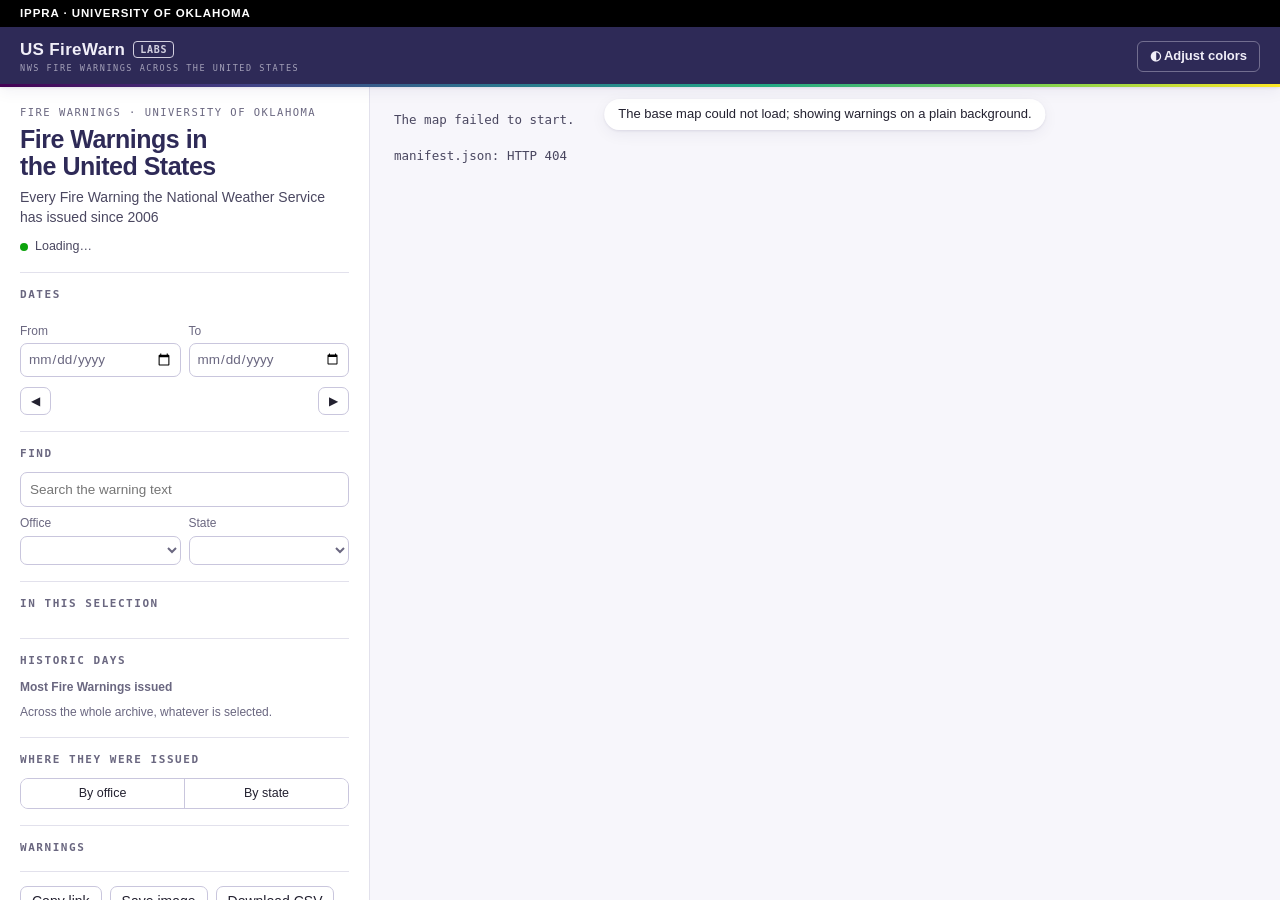
==== commit ba247279: "An IPPRA Labs project: one deployment, on GitHub Pages The site is a working tool built on data othe" ====
--- a/site/index.html
+++ b/site/index.html
@@ -105,11 +105,11 @@
 </script>
 
 <!-- The masthead the institute's dashboards share (s3ok_dash, errs). The
-     Beta badge ships hidden; 03_build_dashboard.R shows it in the beta build
-     only. -->
+     Labs badge marks an IPPRA Labs project: a working tool built on data
+     other agencies publish, hosted here rather than on ippra.net. -->
 <header id="navbar">
   <span id="nav-title">
-    <span class="brand-name">US FireWarn<span class="brand-beta" hidden>Beta</span></span>
+    <span class="brand-name">US FireWarn<span class="brand-labs" title="An IPPRA Labs project, built on data other agencies publish">Labs</span></span>
     <span class="brand-sub">NWS Fire Warnings across the United States</span>
   </span>
   <div id="theme-switch">
--- a/site/engine.css
+++ b/site/engine.css
@@ -153,7 +153,7 @@
 html[data-theme="greyscale"] #navbar::after { display: none; }
 #nav-title { font-weight: 700; font-size: 17px; letter-spacing: 0.02em; line-height: 1.15; }
 .brand-name { display: block; }
-.brand-beta {
+.brand-labs {
   display: inline-block;
   margin-left: 8px;
   padding: 1px 6px;
